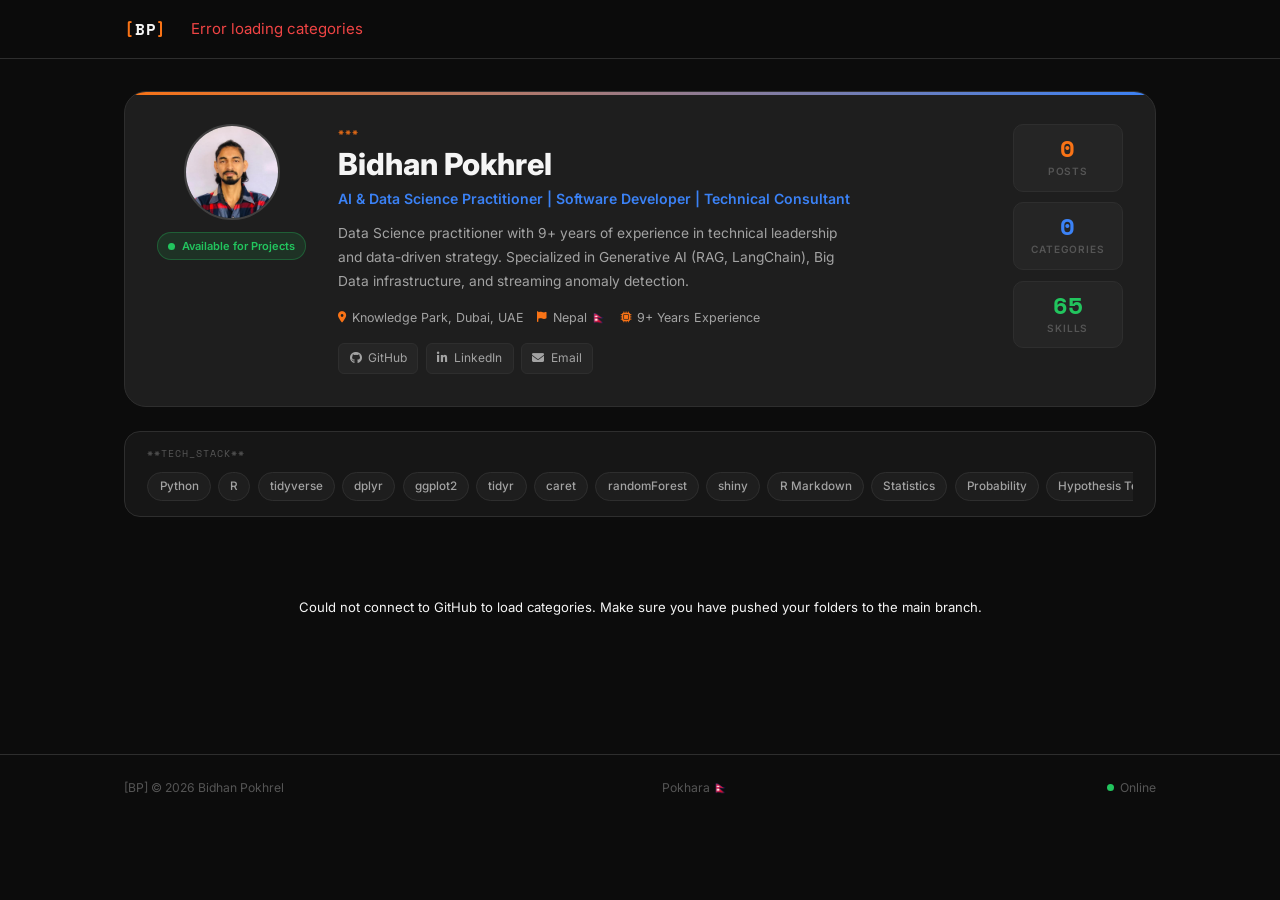
==== index.html @ da5465ea "Update index.html" ====
<!DOCTYPE html>
<html lang="en">
<head>
  <meta charset="UTF-8">
  <meta name="viewport" content="width=device-width, initial-scale=1.0">
  <title>Bidhan Pokhrel — AI & Data Science Practitioner</title>
  <meta name="description" content="Bidhan Pokhrel — AI & Data Science Practitioner | Software Developer | Technical Consultant. Expertise in GenAI, RAG, and Big Data.">
  <link rel="preconnect" href="https://fonts.googleapis.com">
  <link rel="preconnect" href="https://fonts.gstatic.com" crossorigin>
  <link href="https://fonts.googleapis.com/css2?family=Space+Mono:wght@400;700&family=Inter:wght@400;500;600;700;800&display=swap" rel="stylesheet">
  <link rel="stylesheet" href="https://cdnjs.cloudflare.com/ajax/libs/font-awesome/6.5.0/css/all.min.css">
  <link rel="stylesheet" href="style.css">
  <style>
    /* Add some basic styles for the loading state */
    .loading-spinner {
      text-align: center;
      padding: 3rem;
      color: var(--fg-muted);
      grid-column: 1 / -1;
    }
  </style>
</head>
<body>

<header class="site-header">
  <div class="header-inner container">
    <button id="nav-back-btn" class="btn btn-ghost btn-sm" style="display: none; margin-right: 0.5rem; padding-left: 0;"><i class="fa-solid fa-arrow-left"></i> Back to Portfolio</button>
    <div class="logo" id="nav-logo"><span>[</span>BP<span>]</span></div>
    
    <nav class="main-nav" id="dynamic-nav">
      <!-- Tabs will be injected here automatically -->
      <span style="color: var(--fg-muted); font-size: 0.9rem;">Loading categories...</span>
    </nav>
    <div class="header-right" id="nav-profile-info" style="display: none; align-items: center; gap: 0.75rem; text-align: right; cursor: pointer;">
      <div style="line-height: 1.2;">
        <div style="font-size: 0.9rem; font-weight: 700; color: var(--t1);">Bidhan Pokhrel</div>
        <div style="font-size: 0.7rem; color: var(--blue); font-weight: 600;">AI &amp; Data Science Practitioner</div>
      </div>
      <div class="avatar mini-avatar" id="nav-avatar" style="width: 36px; height: 36px; font-size: 0.9rem; border-width: 1px; flex-shrink: 0; cursor: pointer;"><img src="images/avatar.png" alt="BP"></div>
    </div>
  </div>
</header>

<main class="site-main">
  <div class="container">

    <div class="profile-card">
      <div class="avatar-col">
        <div class="avatar"><img src="images/avatar.png" alt="BP"></div>
        <div class="status-pill">
          <span class="status-dot"></span>
          Available for Projects
        </div>
      </div>

      <div class="profile-info">
        <div class="profile-tag">***</div>
        <h1 class="profile-name">Bidhan Pokhrel</h1>
        <div class="profile-role">AI &amp; Data Science Practitioner | Software Developer | Technical Consultant</div>
        <p class="profile-bio">
          Data Science practitioner with 9+ years of experience in technical leadership and data-driven strategy. 
          Specialized in Generative AI (RAG, LangChain), Big Data infrastructure, and streaming anomaly detection. 
        </p>
        <div class="profile-meta">
          <span class="meta-chip"><i class="fa-solid fa-location-dot"></i> Knowledge Park, Dubai, UAE</span>
          <span class="meta-chip"><i class="fa-solid fa-flag"></i> Nepal 🇳🇵</span>
          <span class="meta-chip"><i class="fa-solid fa-microchip"></i> 9+ Years Experience</span>
        </div>
        <div class="socials">
          <a href="https://github.com/bidhan-pokhrel"   class="social-a" target="_blank" rel="noopener"><i class="fa-brands fa-github"></i> GitHub</a>
          <a href="https://linkedin.com/in/bidhan-pokhrel" class="social-a" target="_blank" rel="noopener"><i class="fa-brands fa-linkedin-in"></i> LinkedIn</a>
          <a href="mailto:bidhan_pokhrel@outlook.com"           class="social-a"><i class="fa-solid fa-envelope"></i> Email</a>
        </div>
      </div>

      <!-- Stats: auto-filled by JS -->
      <div class="stats-col">
        <div class="stat-box"><div class="stat-n" id="stat-posts">0</div><div class="stat-l">Posts</div></div>
        <div class="stat-box"><div class="stat-n" id="stat-apps">0</div><div class="stat-l">Categories</div></div>
        <div class="stat-box">
          <div class="stat-n" id="stat-skills">0</div><div class="stat-l">Skills</div>
        </div>
      </div>
    </div>

    <div class="skills-strip">
      <div class="strip-label">**TECH_STACK**</div>
      <div class="marquee">
        <div class="marquee-track">
          <div class="marquee-copy" id="skills-a"></div>
          <div class="marquee-copy" id="skills-b"></div>
        </div>
      </div>
    </div>

    <!-- POSTS — auto-loaded from Github API -->
    <div id="dynamic-tabs-container">
       <div class="loading-spinner"><i class="fa-solid fa-circle-notch fa-spin"></i> Loading content from repository...</div>
    </div>

    <!-- POST VIEWER — for displaying clicked posts -->
    <div id="post-viewer-container" style="display: none; padding-top: 1rem;">
      <iframe id="post-iframe" style="width: 100%; border: none; min-height: 60vh; border-radius: var(--rl);" scrolling="no"></iframe>
    </div>

  </div>
</main>

<footer class="site-footer">
  <div class="container footer-inner">
    <span>[BP] &copy; <span id="fy"></span> Bidhan Pokhrel</span>
    <span>Pokhara 🇳🇵</span>
    <span style="display:flex;align-items:center;gap:.4rem;">
      <span style="width:7px;height:7px;border-radius:50%;background:var(--green);display:inline-block;"></span>
      Online
    </span>
  </div>
</footer>

<div id="toast-container"></div>

<script>
const SKILLS = [
  // Programming Languages
  'Python', 'R',

  // R Programming Tools & Packages
  'tidyverse', 'dplyr', 'ggplot2', 'tidyr',
  'caret', 'randomForest', 'shiny', 'R Markdown',

  // Mathematics & Statistics
  'Statistics', 'Probability', 'Hypothesis Testing',

  // Data Science & Analytics
  'Data Analysis', 'Data Analytics',
  'Exploratory Data Analysis (EDA)',
  'Feature Engineering',
  'Time Series Analysis',
  'Regression', 'Classification', 'Clustering',
  'Model Evaluation', 'Cross Validation',

  // Machine Learning & AI
  'Machine Learning', 'Deep Learning',
  'Explainable AI (SHAP, LIME)',
  'Natural Language Processing (NLP)',
  'Computer Vision',
  'Generative AI',
  'Large Language Models (LLMs)',
  'Prompt Engineering',
  'Retrieval-Augmented Generation (RAG)',
  'LangChain',

  // Frameworks & Libraries
  'TensorFlow', 'PyTorch',
  'Pandas', 'NumPy',

  // Big Data & Data Engineering
  'Apache Spark', 'PySpark',
  'Hadoop',
  'ETL Pipelines',
  'Data Modeling',
  'Data Quality',

  // Databases
  'SQL', 'NoSQL',
  'MySQL','MongoDB',

  // Cloud & MLOps
  'AWS', 'GCP','Docker','MLflow',
  'CI/CD for Machine Learning',
  'Model Deployment',
  'Monitoring & Drift Detection',
  
  // Visualization & BI
  'Data Visualization',
  'Tableau',
  'Power BI',
  'Matplotlib',
  'Seaborn',
  'Altair',

  // Business & Documentation
  'Business Requirements Documentation (BRD)',
  'RFP Analysis',
  'Stakeholder Communication',
  'Requirement Elicitation',
  'KPI Definition'
];

document.getElementById('fy').textContent = new Date().getFullYear();
document.getElementById('stat-skills').textContent = SKILLS.length;
buildMarquee();

function buildMarquee() {
  const html = SKILLS.map(s => `<span class="skill-pill">${s}</span>`).join('');
  document.getElementById('skills-a').innerHTML = html;
  document.getElementById('skills-b').innerHTML = html;
}

// Format text neatly
function formatTitle(str) {
  return str.replace(/-/g, ' ').replace(/_/g, ' ')
            .replace(/\.html$/i, '')
            .replace(/\b\w/g, l => l.toUpperCase());
}

// ═══════════════════════════════════════════════════════════
// AUTOMATICALLY LOAD DIRECTORIES AND FILES
// ═══════════════════════════════════════════════════════════
async function loadDynamicContent() {
  const GITHUB_API = "https://api.github.com/repos/bidhan-pokhrel/bidhanpokhrel.github.io/git/trees/main?recursive=1";
  const excludeFolders = ['.git', 'assets', 'css', 'js', 'images'];
  
  try {
    const res = await fetch(GITHUB_API);
    if (!res.ok) throw new Error('Could not fetch repo tree');
    const data = await res.json();
    
    // Group files by folder
    const categories = {};
    let totalPosts = 0;
    
    data.tree.forEach(item => {
      if (item.type === 'blob' && item.path.endsWith('.html')) {
        const parts = item.path.split('/');
        // If file is inside a folder (not at root)
        if (parts.length >= 2) {
          const folder = parts[0];
          if (!excludeFolders.includes(folder) && folder !== "posts") {
            if (!categories[folder]) categories[folder] = [];
            categories[folder].push(item);
            totalPosts++;
          }
        }
      }
    });

    const folderNames = Object.keys(categories).sort();
    
    // Update stats
    document.getElementById('stat-posts').textContent = totalPosts;
    document.getElementById('stat-apps').textContent = folderNames.length;

    // Render Navigation
    const navContainer = document.getElementById('dynamic-nav');
    navContainer.innerHTML = '';
    
    if (folderNames.length === 0) {
      navContainer.innerHTML = '<span>No categories found.</span>';
      document.getElementById('dynamic-tabs-container').innerHTML = `
        <div class="empty" style="padding: 2rem; text-align: center; color: var(--fg-muted);">
          <div class="empty-icon" style="font-size: 2rem; margin-bottom: 1rem;"><i class="fa-solid fa-folder-open"></i></div>
          <h3>Nothing here yet</h3>
          <p>Create a folder (e.g. <code>devblog</code>) and push an <code>.html</code> file to GitHub.</p>
        </div>`;
      return;
    }

    folderNames.forEach((folder, index) => {
      const btn = document.createElement('button');
      btn.className = `nav-btn ${index === 0 ? 'active' : ''}`;
      btn.dataset.tab = folder;
      btn.innerHTML = `<i class="fa-solid fa-folder"></i> ${formatTitle(folder)}`;
      
      btn.addEventListener('click', () => {
        // If a post is open, close it first
        if (document.getElementById('post-viewer-container').style.display === 'block') {
          closePostViewer();
        }
        
        document.querySelectorAll('.nav-btn').forEach(b => b.classList.remove('active'));
        document.querySelectorAll('.tab-pane').forEach(p => p.classList.remove('active'));
        btn.classList.add('active');
        document.getElementById('tab-' + folder)?.classList.add('active');
        
        // Scroll to the content area
        document.getElementById('dynamic-tabs-container').scrollIntoView({ behavior: 'smooth' });
      });
      
      navContainer.appendChild(btn);
    });

    // Render Tab Panes
    const tabsContainer = document.getElementById('dynamic-tabs-container');
    tabsContainer.innerHTML = '';
    
    folderNames.forEach((folder, index) => {
      const pane = document.createElement('div');
      pane.className = `tab-pane ${index === 0 ? 'active' : ''}`;
      pane.id = `tab-${folder}`;
      
      const files = categories[folder];
      const cardsHtml = files.map(file => {
        const filename = file.path.split('/').pop();
        return `
          <a href="${file.path}" class="post-card" aria-label="${formatTitle(filename)}">
            <div class="card-body">
              <div class="card-title">${formatTitle(filename)}</div>
              <p class="card-excerpt">View post details</p>
            </div>
          </a>
        `;
      }).join('');

      pane.innerHTML = `
        <div class="section-hdr">
          <div>
            <div class="section-tag">**${folder.toUpperCase().replace(/-/g, '_')}**</div>
            <h2 class="section-h">${formatTitle(folder)}</h2>
          </div>
        </div>
        <div class="posts-grid">
          ${cardsHtml}
        </div>
      `;
      
      tabsContainer.appendChild(pane);
    });

    // Add click listeners to post cards to use iframe viewer
    document.querySelectorAll('.post-card').forEach(card => {
      card.addEventListener('click', (e) => {
        e.preventDefault();
        const url = card.getAttribute('href');
        openPostViewer(url);
      });
    });

  } catch (err) {
    console.error(err);
    document.getElementById('dynamic-nav').innerHTML = '<span style="color:var(--red);">Error loading categories</span>';
    document.getElementById('dynamic-tabs-container').innerHTML = `
      <div class="empty" style="text-align: center; color: var(--fg-muted);">
        <p>Could not connect to GitHub to load categories. Make sure you have pushed your folders to the main branch.</p>
      </div>`;
  }
}

// Load content on start
loadDynamicContent();

// ═══════════════════════════════════════════════════════════
// POST VIEWER LOGIC
// ═══════════════════════════════════════════════════════════
function openPostViewer(url) {
  document.getElementById('dynamic-tabs-container').style.display = 'none';
  document.querySelector('.skills-strip').style.display = 'none';
  document.querySelector('.profile-card').style.display = 'none';
  
  // Update header
  document.getElementById('nav-logo').style.display = 'none';
  document.getElementById('nav-back-btn').style.display = 'inline-flex';
  document.getElementById('nav-profile-info').style.display = 'flex';

  const viewer = document.getElementById('post-viewer-container');
  const iframe = document.getElementById('post-iframe');
  viewer.style.display = 'block';
  
  iframe.src = url;
  
  // Auto-resize iframe
  iframe.onload = () => {
    try {
      const doc = iframe.contentWindow.document;
      
      // Hide the inner "Back to Portfolio" link to avoid duplicates
      const innerBack = doc.querySelector('.nav-link');
      if (innerBack && innerBack.textContent.includes('Back to Portfolio')) {
        innerBack.style.display = 'none';
      }
      
      // Make iframe background transparent so it blends!
      if (doc.body) {
        doc.body.style.backgroundColor = 'transparent';
        doc.body.style.backgroundImage = 'none';
      }

      const updateHeight = () => {
        iframe.style.height = '0px'; // reset
        iframe.style.height = (doc.documentElement.scrollHeight || doc.body.scrollHeight) + 50 + 'px';
      };
      
      updateHeight();
      setTimeout(updateHeight, 300); // Check again after fonts/images load
      
      // Setup mutation observer to keep resizing if content changes
      new MutationObserver(updateHeight).observe(doc.body, { childList: true, subtree: true, attributes: true });

      // Intercept any "Back to Portfolio" links inside the iframe
      const links = doc.querySelectorAll('a[href="index.html"]');
      links.forEach(l => {
        l.addEventListener('click', (e) => {
          e.preventDefault();
          closePostViewer();
        });
      });
    } catch (e) {
      console.warn('Could not auto-resize iframe (maybe cross-origin if testing locally)', e);
      // Fallback for local testing: allow scrolling natively
      iframe.style.minHeight = '85vh';
      iframe.setAttribute('scrolling', 'auto');
    }
  };
}

function closePostViewer() {
  document.getElementById('post-viewer-container').style.display = 'none';
  document.getElementById('post-iframe').src = '';
  document.getElementById('dynamic-tabs-container').style.display = 'block';
  document.querySelector('.skills-strip').style.display = 'block';
  document.querySelector('.profile-card').style.display = 'flex';
  
  // Restore header
  document.getElementById('nav-logo').style.display = 'block';
  document.getElementById('nav-back-btn').style.display = 'none';
  document.getElementById('nav-profile-info').style.display = 'none';
}

document.getElementById('nav-back-btn').addEventListener('click', closePostViewer);
// Clicking the header profile area also goes back
document.getElementById('nav-profile-info').addEventListener('click', closePostViewer);


</script>

</body>
</html>
---- style.css ----
/* ═══════════════════════════════════════════════════════════
   BIDHAN POKHREL — Portfolio  |  style.css
   Theme: Dark · Orange · Green · Blue
   ═══════════════════════════════════════════════════════════ */
:root {
  --bg:      #0c0c0c;
  --surface: #161616;
  --card:    #1e1e1e;
  --raised:  #252525;
  --border:  #2e2e2e;
  --border2: #404040;

  --orange:  #f97316;
  --orange-d:#c2580f;
  --og:      rgba(249,115,22,.15);
  --green:   #22c55e;
  --gg:      rgba(34,197,94,.12);
  --blue:    #3b82f6;
  --bg-:     rgba(59,130,246,.12);
  --red:     #ef4444;

  --t1: #f5f5f5;  --t2: #a3a3a3;  --t3: #555;

  --mono: 'Space Mono', monospace;
  --sans: 'Inter', system-ui, sans-serif;
  --r:6px; --rm:10px; --rl:16px; --rxl:22px;
  --sh: 0 4px 24px rgba(0,0,0,.55);
  --tr: .16s ease;
}
*,*::before,*::after{box-sizing:border-box;margin:0;padding:0}
html{scroll-behavior:smooth}
body{background:var(--bg);color:var(--t1);font-family:var(--sans);font-size:15px;line-height:1.65;-webkit-font-smoothing:antialiased}
img{display:block;max-width:100%}
a{color:var(--blue);text-decoration:none}
a:hover{text-decoration:underline}
button{cursor:pointer;font-family:inherit;border:none;background:none}
.hidden{display:none!important}

.container{width:100%;max-width:1080px;margin:0 auto;padding:0 1.5rem}

/* ── Header ──────────────────────────────────────────────── */
.site-header{position:sticky;top:0;z-index:100;background:rgba(12,12,12,.93);backdrop-filter:blur(14px);border-bottom:1px solid var(--border)}
.header-inner{display:flex;align-items:center;gap:1rem;height:58px}
.logo{font-family:var(--mono);font-size:1rem;font-weight:700;letter-spacing:.05em;flex-shrink:0;user-select:none}
.logo span:first-child,.logo span:last-child{color:var(--orange)}
.main-nav{display:flex;gap:.2rem;margin-left:.5rem}
.nav-btn{display:flex;align-items:center;gap:.45rem;padding:.42rem .85rem;border-radius:var(--r);font-size:.8rem;font-weight:500;color:var(--t2);transition:color var(--tr),background var(--tr);position:relative}
.nav-btn:hover{color:var(--t1);background:var(--raised)}
.nav-btn.active{color:var(--orange)}
.nav-btn.active::after{content:'';position:absolute;bottom:-1px;left:50%;transform:translateX(-50%);width:24px;height:2px;background:var(--orange);border-radius:2px}
.header-right{margin-left:auto}
.btn{display:inline-flex;align-items:center;gap:.4rem;padding:.5rem 1rem;border-radius:var(--r);font-size:.8rem;font-weight:600;transition:all var(--tr);white-space:nowrap;border:1px solid transparent}
.btn-primary{background:var(--orange);color:#fff;border-color:var(--orange)}
.btn-primary:hover{background:var(--orange-d)}
.btn-ghost{background:transparent;color:var(--t2);border-color:var(--border)}
.btn-ghost:hover{color:var(--t1);background:var(--raised);border-color:var(--border2)}
.btn-sm{padding:.35rem .75rem;font-size:.75rem}

/* ── Main ─────────────────────────────────────────────────── */
.site-main{padding:2rem 0 5rem}

/* ── Profile card ─────────────────────────────────────────── */
.profile-card{background:var(--card);border:1px solid var(--border);border-radius:var(--rxl);padding:2rem;margin-bottom:1.5rem;display:flex;gap:2rem;align-items:flex-start;position:relative;overflow:hidden}
.profile-card::before{content:'';position:absolute;top:0;left:0;right:0;height:3px;background:linear-gradient(90deg,var(--orange),var(--blue))}
.avatar-col{flex-shrink:0;display:flex;flex-direction:column;align-items:center;gap:.75rem}
.avatar{width:96px;height:96px;border-radius:50%;border:2px solid var(--border2);background:linear-gradient(135deg,var(--og),var(--bg-));display:flex;align-items:center;justify-content:center;overflow:hidden;font-family:var(--mono);font-size:1.5rem;font-weight:700;color:var(--orange)}
.avatar img{width:100%;height:100%;object-fit:cover}
.status-pill{display:inline-flex;align-items:center;gap:.4rem;padding:.25rem .65rem;background:var(--gg);border:1px solid rgba(34,197,94,.3);border-radius:100px;font-size:.69rem;font-weight:600;color:var(--green);white-space:nowrap}
.status-dot{width:7px;height:7px;border-radius:50%;background:var(--green);animation:blink 2s infinite}
@keyframes blink{0%,100%{opacity:1}50%{opacity:.3}}
.profile-info{flex:1;min-width:0}
.profile-tag{font-family:var(--mono);font-size:.65rem;color:var(--orange);letter-spacing:.1em;margin-bottom:.45rem}
.profile-name{font-size:1.9rem;font-weight:800;line-height:1.1;margin-bottom:.3rem}
.profile-role{font-size:.88rem;color:var(--blue);font-weight:600;margin-bottom:.7rem}
.profile-bio{font-size:.86rem;color:var(--t2);line-height:1.75;margin-bottom:.9rem;max-width:500px}
.profile-meta{display:flex;flex-wrap:wrap;gap:.45rem .85rem;margin-bottom:.9rem}
.meta-chip{display:flex;align-items:center;gap:.35rem;font-size:.78rem;color:var(--t2)}
.meta-chip i{color:var(--orange);font-size:.68rem}
.socials{display:flex;flex-wrap:wrap;gap:.45rem}
.social-a{display:inline-flex;align-items:center;gap:.4rem;padding:.3rem .65rem;background:var(--raised);border:1px solid var(--border);border-radius:var(--r);font-size:.75rem;color:var(--t2);text-decoration:none;transition:all var(--tr)}
.social-a:hover{color:var(--orange);border-color:var(--orange);background:var(--og);text-decoration:none}
.stats-col{display:flex;flex-direction:column;gap:.65rem;flex-shrink:0}
.stat-box{background:var(--raised);border:1px solid var(--border);border-radius:var(--rm);padding:.7rem 1.1rem;text-align:center;min-width:90px}
.stat-n{font-family:var(--mono);font-size:1.5rem;font-weight:700;line-height:1;margin-bottom:.18rem}
.stat-l{font-size:.63rem;font-weight:600;color:var(--t3);letter-spacing:.08em;text-transform:uppercase}
.stat-box:nth-child(1) .stat-n{color:var(--orange)}
.stat-box:nth-child(2) .stat-n{color:var(--blue)}
.stat-box:nth-child(3) .stat-n{color:var(--green)}

/* ── Skills strip ─────────────────────────────────────────── */
.skills-strip{background:var(--surface);border:1px solid var(--border);border-radius:var(--rl);padding:.9rem 1.4rem;margin-bottom:1.5rem;overflow:hidden}
.strip-label{font-family:var(--mono);font-size:.62rem;color:var(--t3);letter-spacing:.1em;margin-bottom:.55rem}
.marquee{overflow:hidden}
.marquee-track{display:flex;animation:scroll 60s linear infinite;width:max-content}
.marquee-track:hover{animation-play-state:paused}
.marquee-copy{display:flex;gap:.45rem;padding-right:.45rem}
.skill-pill{display:inline-flex;padding:.26rem .7rem;background:var(--card);border:1px solid var(--border);border-radius:100px;font-size:.73rem;font-weight:500;color:var(--t2);white-space:nowrap;transition:all var(--tr)}
.skill-pill:hover{color:var(--orange);border-color:var(--orange)}
@keyframes scroll{from{transform:translateX(0)}to{transform:translateX(-50%)}}

/* ── Content section ──────────────────────────────────────── */
.tab-pane{display:none}.tab-pane.active{display:block}
.section-hdr{display:flex;align-items:flex-start;justify-content:space-between;margin-bottom:1.25rem;padding-bottom:.75rem;border-bottom:1px solid var(--border)}
.section-tag{font-family:var(--mono);font-size:.62rem;color:var(--orange);letter-spacing:.1em;margin-bottom:.25rem}
.section-h{font-size:1.35rem;font-weight:700}
.section-sub{font-size:.8rem;color:var(--t2);margin-top:.15rem}

/* ── Post cards ───────────────────────────────────────────── */
.posts-grid{display:grid;grid-template-columns:repeat(auto-fill,minmax(300px,1fr));gap:1.1rem}
.post-card{background:var(--card);border:1px solid var(--border);border-radius:var(--rl);overflow:hidden;cursor:pointer;display:block;text-decoration:none;color:inherit;transition:border-color var(--tr),transform var(--tr),box-shadow var(--tr)}
.post-card:hover{border-color:var(--orange);transform:translateY(-3px);box-shadow:0 8px 28px rgba(249,115,22,.1);text-decoration:none;color:inherit}
.app-card{border-left:3px solid var(--blue)}
.app-card:hover{border-color:var(--blue);box-shadow:0 8px 28px rgba(59,130,246,.1)}
.card-cover{aspect-ratio:16/8;overflow:hidden}
.card-cover img{width:100%;height:100%;object-fit:cover;transition:transform .35s}
.post-card:hover .card-cover img{transform:scale(1.04)}
.card-body{padding:1rem 1.2rem 1.2rem}
.card-meta{display:flex;align-items:center;gap:.45rem;margin-bottom:.45rem;flex-wrap:wrap}
.card-date{font-size:.7rem;color:var(--t3)}
.card-title{font-size:.98rem;font-weight:700;margin-bottom:.4rem;line-height:1.35}
.card-excerpt{font-size:.8rem;color:var(--t2);line-height:1.65;margin-bottom:.7rem}
.tags{display:flex;flex-wrap:wrap;gap:.3rem}
.tag{display:inline-block;padding:.15rem .5rem;background:rgba(59,130,246,.1);border:1px solid rgba(59,130,246,.2);border-radius:100px;font-size:.66rem;font-weight:500;color:var(--blue)}
.app-card .tag{background:rgba(249,115,22,.08);border-color:rgba(249,115,22,.2);color:var(--orange)}

/* ── Empty state ──────────────────────────────────────────── */
.empty{text-align:center;padding:3.5rem 1rem;color:var(--t3)}
.empty-icon{font-size:2.2rem;opacity:.35;margin-bottom:.65rem}
.empty h3{font-size:.95rem;font-weight:600;color:var(--t2);margin-bottom:.3rem}
.empty p{font-size:.82rem}

/* ── Loading state ────────────────────────────────────────── */
.loading-cards{display:flex;gap:1.1rem;flex-wrap:wrap}
.skeleton{background:var(--card);border:1px solid var(--border);border-radius:var(--rl);height:200px;flex:1;min-width:280px;position:relative;overflow:hidden}
.skeleton::after{content:'';position:absolute;inset:0;background:linear-gradient(90deg,transparent 30%,rgba(255,255,255,.04) 50%,transparent 70%);animation:shimmer 1.4s infinite}
@keyframes shimmer{from{transform:translateX(-100%)}to{transform:translateX(100%)}}

/* ── Footer ───────────────────────────────────────────────── */
.site-footer{border-top:1px solid var(--border);padding:1.4rem 0}
.footer-inner{display:flex;align-items:center;justify-content:space-between;flex-wrap:wrap;gap:.5rem;font-size:.76rem;color:var(--t3)}

/* ── Toast ────────────────────────────────────────────────── */
#toast-container{position:fixed;bottom:1.5rem;right:1.5rem;z-index:9999;display:flex;flex-direction:column;gap:.45rem;pointer-events:none}
.toast{padding:.65rem 1rem;border-radius:var(--rm);font-size:.79rem;font-weight:500;max-width:300px;background:var(--card);border:1px solid var(--border);opacity:0;transform:translateY(8px);transition:opacity .22s,transform .22s;pointer-events:auto}
.toast.show{opacity:1;transform:translateY(0)}
.toast.t-ok{border-color:var(--green);color:var(--green)}
.toast.t-err{border-color:var(--red);color:var(--red)}
.toast.t-info{border-color:var(--blue);color:var(--blue)}

/* ── Responsive ───────────────────────────────────────────── */
@media(max-width:760px){
  .profile-card{flex-direction:column;gap:1.1rem}
  .stats-col{flex-direction:row}
  .stat-box{flex:1}
  .profile-name{font-size:1.45rem}
  .posts-grid{grid-template-columns:1fr}
  .main-nav{display:none}
}
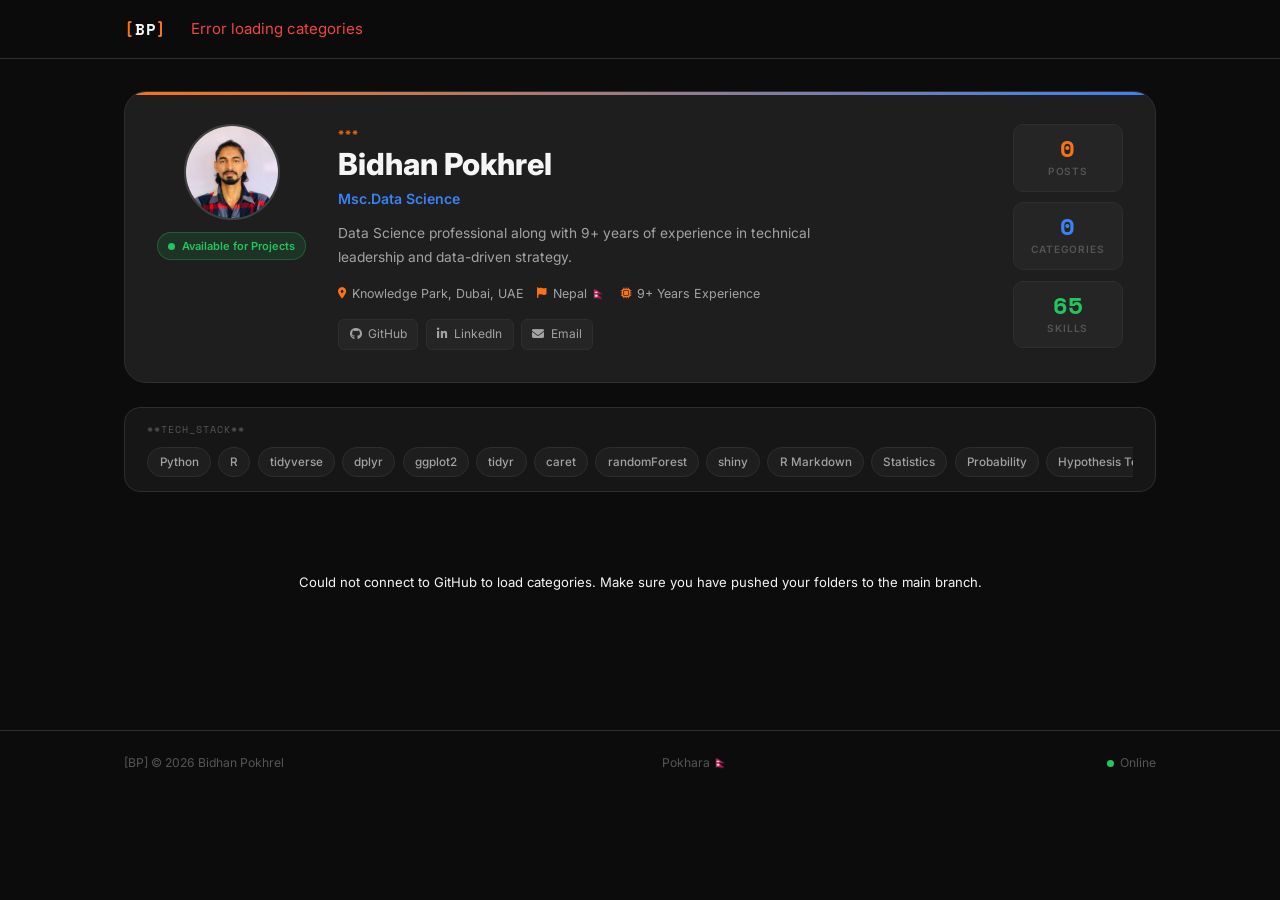
==== commit 31827767: "Update index.html" ====
--- a/index.html
+++ b/index.html
@@ -3,8 +3,8 @@
 <head>
   <meta charset="UTF-8">
   <meta name="viewport" content="width=device-width, initial-scale=1.0">
-  <title>Bidhan Pokhrel — AI & Data Science Practitioner</title>
-  <meta name="description" content="Bidhan Pokhrel — AI & Data Science Practitioner | Software Developer | Technical Consultant. Expertise in GenAI, RAG, and Big Data.">
+  <title>Bidhan Pokhrel — MSc.Data Science</title>
+  <meta name="description" content="Bidhan Pokhrel — MSc.Data Science. Expertise in GenAI, RAG, and Big Data.">
   <link rel="preconnect" href="https://fonts.googleapis.com">
   <link rel="preconnect" href="https://fonts.gstatic.com" crossorigin>
   <link href="https://fonts.googleapis.com/css2?family=Space+Mono:wght@400;700&family=Inter:wght@400;500;600;700;800&display=swap" rel="stylesheet">
@@ -34,7 +34,7 @@
     <div class="header-right" id="nav-profile-info" style="display: none; align-items: center; gap: 0.75rem; text-align: right; cursor: pointer;">
       <div style="line-height: 1.2;">
         <div style="font-size: 0.9rem; font-weight: 700; color: var(--t1);">Bidhan Pokhrel</div>
-        <div style="font-size: 0.7rem; color: var(--blue); font-weight: 600;">AI &amp; Data Science Practitioner</div>
+        <div style="font-size: 0.7rem; color: var(--blue); font-weight: 600;">MSc.Data Science</div>
       </div>
       <div class="avatar mini-avatar" id="nav-avatar" style="width: 36px; height: 36px; font-size: 0.9rem; border-width: 1px; flex-shrink: 0; cursor: pointer;"><img src="images/avatar.png" alt="BP"></div>
     </div>
@@ -56,10 +56,9 @@
       <div class="profile-info">
         <div class="profile-tag">***</div>
         <h1 class="profile-name">Bidhan Pokhrel</h1>
-        <div class="profile-role">AI &amp; Data Science Practitioner | Software Developer | Technical Consultant</div>
+        <div class="profile-role">Msc.Data Science</div>
         <p class="profile-bio">
-          Data Science practitioner with 9+ years of experience in technical leadership and data-driven strategy. 
-          Specialized in Generative AI (RAG, LangChain), Big Data infrastructure, and streaming anomaly detection. 
+          Data Science professional along with 9+ years of experience in technical leadership and data-driven strategy. 
         </p>
         <div class="profile-meta">
           <span class="meta-chip"><i class="fa-solid fa-location-dot"></i> Knowledge Park, Dubai, UAE</span>
--- a/style.css
+++ b/style.css
@@ -91,7 +91,7 @@
 .skills-strip{background:var(--surface);border:1px solid var(--border);border-radius:var(--rl);padding:.9rem 1.4rem;margin-bottom:1.5rem;overflow:hidden}
 .strip-label{font-family:var(--mono);font-size:.62rem;color:var(--t3);letter-spacing:.1em;margin-bottom:.55rem}
 .marquee{overflow:hidden}
-.marquee-track{display:flex;animation:scroll 60s linear infinite;width:max-content}
+.marquee-track{display:flex;animation:scroll 120s linear infinite;width:max-content}
 .marquee-track:hover{animation-play-state:paused}
 .marquee-copy{display:flex;gap:.45rem;padding-right:.45rem}
 .skill-pill{display:inline-flex;padding:.26rem .7rem;background:var(--card);border:1px solid var(--border);border-radius:100px;font-size:.73rem;font-weight:500;color:var(--t2);white-space:nowrap;transition:all var(--tr)}
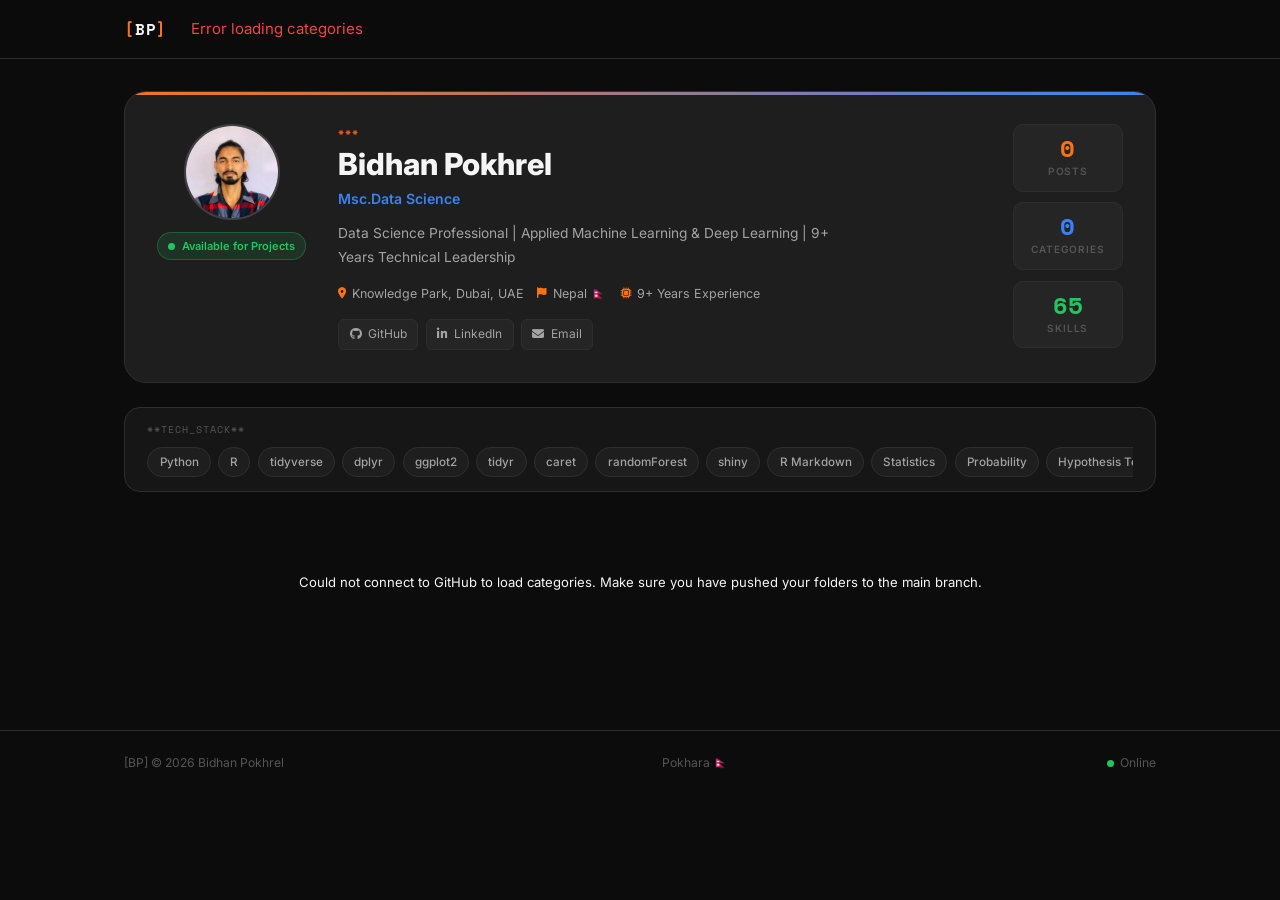
==== commit 08e3a6f9: "Update index.html" ====
--- a/index.html
+++ b/index.html
@@ -58,7 +58,7 @@
         <h1 class="profile-name">Bidhan Pokhrel</h1>
         <div class="profile-role">Msc.Data Science</div>
         <p class="profile-bio">
-          Data Science professional along with 9+ years of experience in technical leadership and data-driven strategy. 
+         Data Science Professional | Applied Machine Learning & Deep Learning | 9+ Years Technical Leadership
         </p>
         <div class="profile-meta">
           <span class="meta-chip"><i class="fa-solid fa-location-dot"></i> Knowledge Park, Dubai, UAE</span>
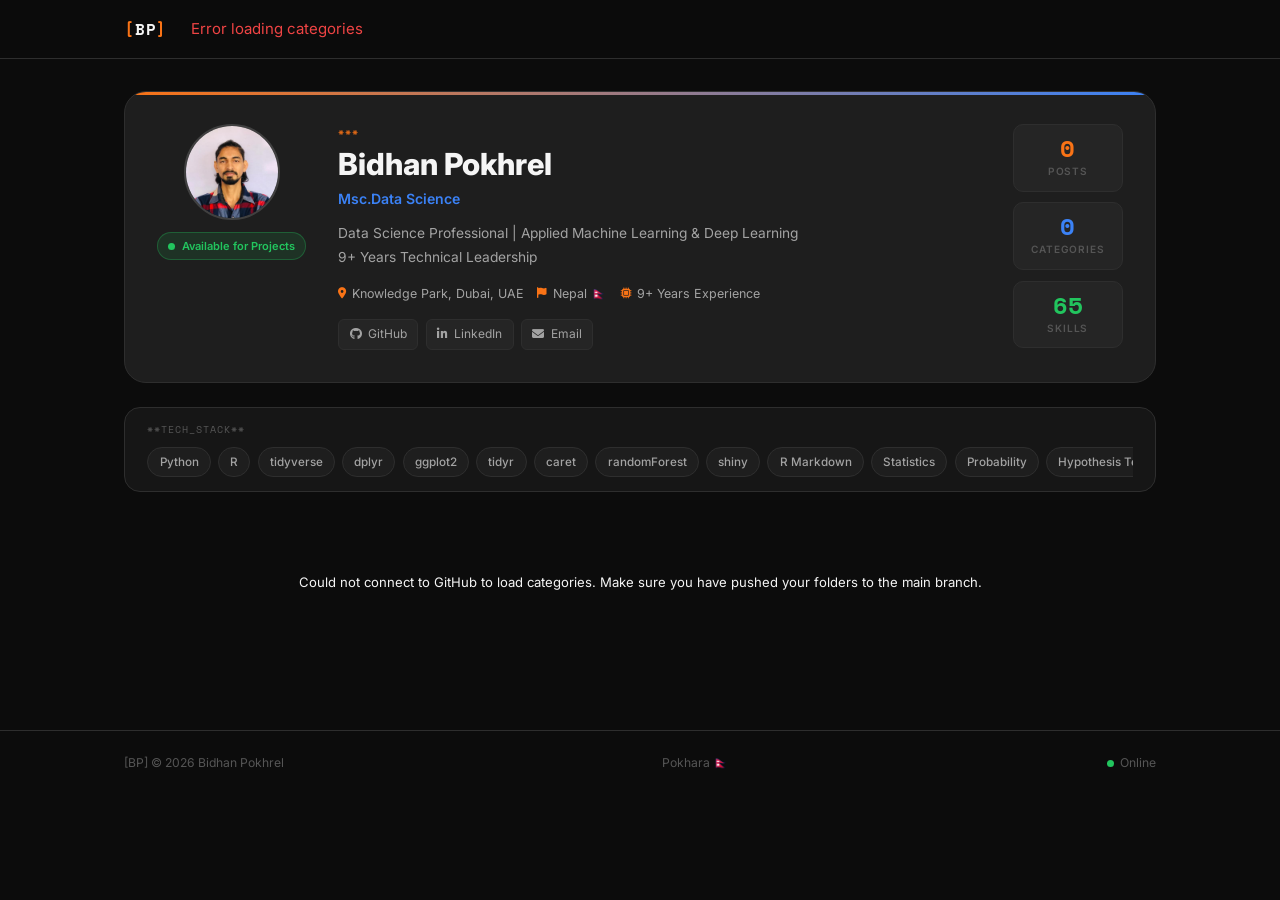
==== commit c78bc8b2: "Update index.html" ====
--- a/index.html
+++ b/index.html
@@ -58,7 +58,7 @@
         <h1 class="profile-name">Bidhan Pokhrel</h1>
         <div class="profile-role">Msc.Data Science</div>
         <p class="profile-bio">
-         Data Science Professional | Applied Machine Learning & Deep Learning | 9+ Years Technical Leadership
+         Data Science Professional | Applied Machine Learning & Deep Learning <br> 9+ Years Technical Leadership
         </p>
         <div class="profile-meta">
           <span class="meta-chip"><i class="fa-solid fa-location-dot"></i> Knowledge Park, Dubai, UAE</span>
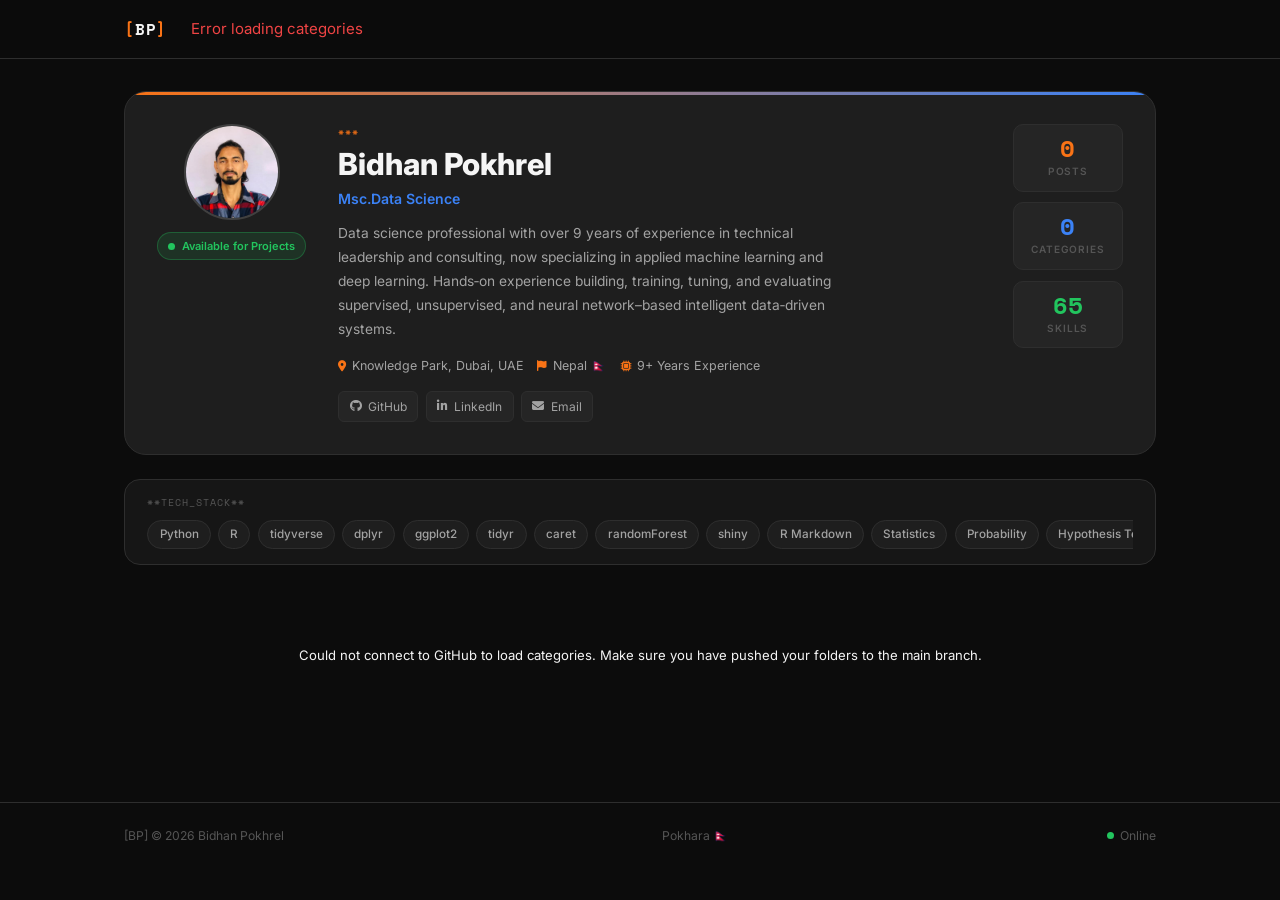
==== commit f584ecde: "Update index.html" ====
--- a/index.html
+++ b/index.html
@@ -58,7 +58,7 @@
         <h1 class="profile-name">Bidhan Pokhrel</h1>
         <div class="profile-role">Msc.Data Science</div>
         <p class="profile-bio">
-         Data Science Professional | Applied Machine Learning & Deep Learning <br> 9+ Years Technical Leadership
+         Data science professional with over 9 years of experience in technical leadership and consulting, now specializing in applied machine learning and deep learning. Hands‑on experience building, training, tuning, and evaluating supervised, unsupervised, and neural network–based intelligent data‑driven systems.
         </p>
         <div class="profile-meta">
           <span class="meta-chip"><i class="fa-solid fa-location-dot"></i> Knowledge Park, Dubai, UAE</span>
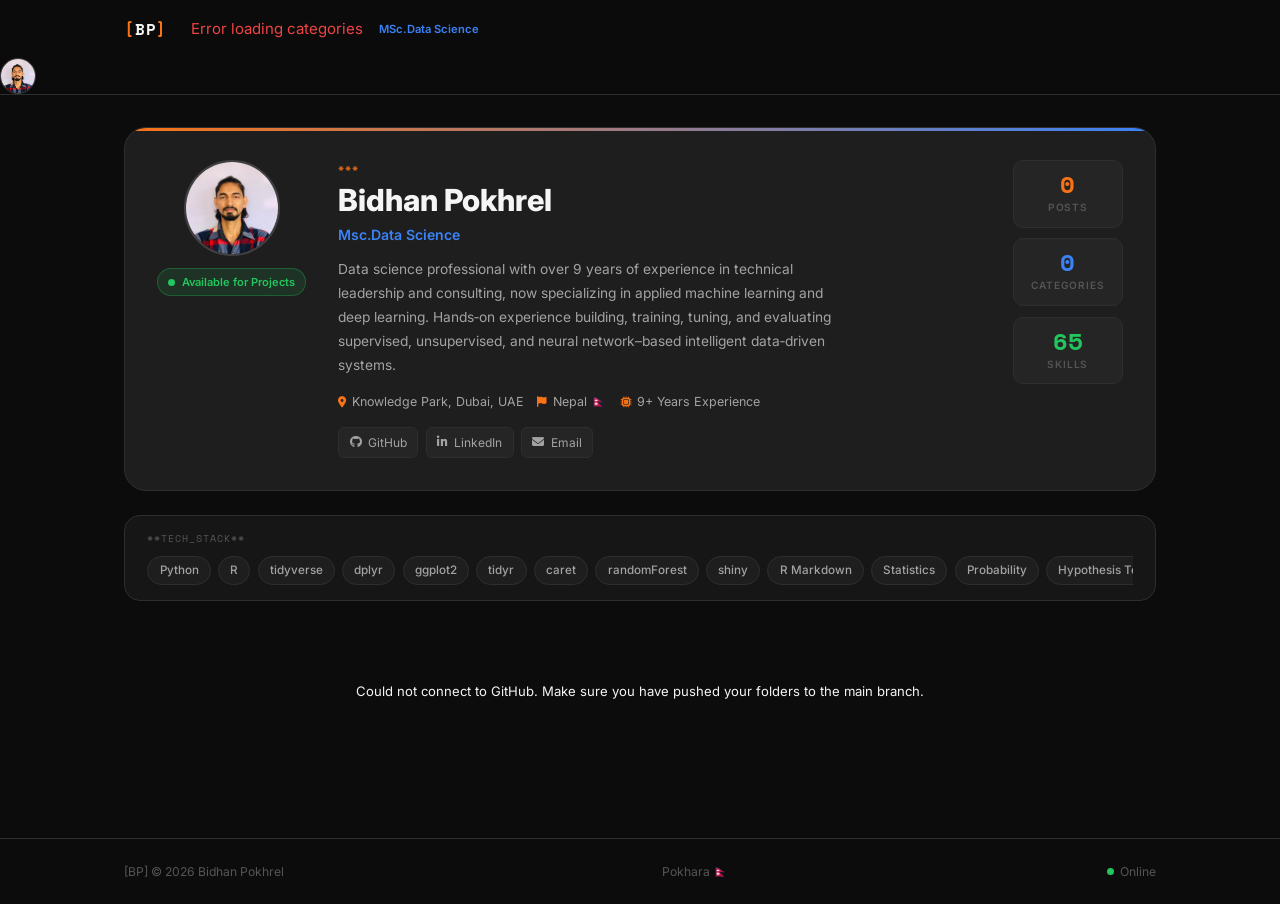
==== commit 6d1e8ecf: "." ====
--- a/index.html
+++ b/index.html
@@ -24,16 +24,12 @@
 
 <header class="site-header">
   <div class="header-inner container">
-    <button id="nav-back-btn" class="btn btn-ghost btn-sm" style="display: none; margin-right: 0.5rem; padding-left: 0;"><i class="fa-solid fa-arrow-left"></i> Back to Portfolio</button>
     <div class="logo" id="nav-logo"><span>[</span>BP<span>]</span></div>
     
     <nav class="main-nav" id="dynamic-nav">
       <!-- Tabs will be injected here automatically -->
       <span style="color: var(--fg-muted); font-size: 0.9rem;">Loading categories...</span>
     </nav>
-    <div class="header-right" id="nav-profile-info" style="display: none; align-items: center; gap: 0.75rem; text-align: right; cursor: pointer;">
-      <div style="line-height: 1.2;">
-        <div style="font-size: 0.9rem; font-weight: 700; color: var(--t1);">Bidhan Pokhrel</div>
         <div style="font-size: 0.7rem; color: var(--blue); font-weight: 600;">MSc.Data Science</div>
       </div>
       <div class="avatar mini-avatar" id="nav-avatar" style="width: 36px; height: 36px; font-size: 0.9rem; border-width: 1px; flex-shrink: 0; cursor: pointer;"><img src="images/avatar.png" alt="BP"></div>
@@ -96,12 +92,6 @@
     <div id="dynamic-tabs-container">
        <div class="loading-spinner"><i class="fa-solid fa-circle-notch fa-spin"></i> Loading content from repository...</div>
     </div>
-
-    <!-- POST VIEWER — for displaying clicked posts -->
-    <div id="post-viewer-container" style="display: none; padding-top: 1rem;">
-      <iframe id="post-iframe" style="width: 100%; border: none; min-height: 60vh; border-radius: var(--rl);" scrolling="no"></iframe>
-    </div>
-
   </div>
 </main>
 
@@ -196,230 +186,208 @@
   document.getElementById('skills-b').innerHTML = html;
 }
 
-// Format text neatly
+// Format folder/file names as readable labels
 function formatTitle(str) {
   return str.replace(/-/g, ' ').replace(/_/g, ' ')
             .replace(/\.html$/i, '')
             .replace(/\b\w/g, l => l.toUpperCase());
 }
 
-// ═══════════════════════════════════════════════════════════
-// AUTOMATICALLY LOAD DIRECTORIES AND FILES
-// ═══════════════════════════════════════════════════════════
+// ════════════════════════════════════════════════════════
+// LOAD CONTENT
+// Uses your existing git tree API (one call, gets everything).
+// Now supports two layouts inside a category folder:
+//   A)  category/post.html              ← simple file
+//   B)  category/post-folder/index.html ← folder with images
+// Cards navigate directly — no iframe.
+// ════════════════════════════════════════════════════════
+const GITHUB_API = "https://api.github.com/repos/bidhan-pokhrel/bidhanpokhrel.github.io/git/trees/main?recursive=1";
+const GITHUB_RAW = "https://raw.githubusercontent.com/bidhan-pokhrel/bidhanpokhrel.github.io/main";
+const EXCLUDE    = new Set(['.git','assets','css','js','images','posts']);
+
 async function loadDynamicContent() {
-  const GITHUB_API = "https://api.github.com/repos/bidhan-pokhrel/bidhanpokhrel.github.io/git/trees/main?recursive=1";
-  const excludeFolders = ['.git', 'assets', 'css', 'js', 'images'];
-  
   try {
     const res = await fetch(GITHUB_API);
     if (!res.ok) throw new Error('Could not fetch repo tree');
     const data = await res.json();
-    
-    // Group files by folder
+
+    // ── Group posts by top-level category folder ──────────
     const categories = {};
-    let totalPosts = 0;
-    
+    // dedup key → entry map so subfolder index.html isn't counted twice
+    const seen = {};
+
     data.tree.forEach(item => {
-      if (item.type === 'blob' && item.path.endsWith('.html')) {
-        const parts = item.path.split('/');
-        // If file is inside a folder (not at root)
-        if (parts.length >= 2) {
-          const folder = parts[0];
-          if (!excludeFolders.includes(folder) && folder !== "posts") {
-            if (!categories[folder]) categories[folder] = [];
-            categories[folder].push(item);
-            totalPosts++;
-          }
-        }
+      if (item.type !== 'blob' || !item.path.endsWith('.html')) return;
+      const parts = item.path.split('/');
+      const cat   = parts[0];
+      if (EXCLUDE.has(cat) || parts.length < 2) return;
+
+      if (!categories[cat]) categories[cat] = [];
+
+      if (parts.length === 2) {
+        // Layout A: category/post.html
+        const key = item.path;
+        if (!seen[key]) { seen[key] = true; categories[cat].push({ path: item.path, url: '/' + item.path }); }
+
+      } else if (parts.length === 3 && parts[2] === 'index.html') {
+        // Layout B: category/post-folder/index.html  →  card links to /category/post-folder/
+        const key = parts[0] + '/' + parts[1];
+        if (!seen[key]) { seen[key] = true; categories[cat].push({ path: item.path, url: '/' + key + '/' }); }
       }
     });
 
     const folderNames = Object.keys(categories).sort();
-    
-    // Update stats
+    const totalPosts  = folderNames.reduce((s, c) => s + categories[c].length, 0);
+
     document.getElementById('stat-posts').textContent = totalPosts;
-    document.getElementById('stat-apps').textContent = folderNames.length;
-
-    // Render Navigation
-    const navContainer = document.getElementById('dynamic-nav');
-    navContainer.innerHTML = '';
-    
-    if (folderNames.length === 0) {
-      navContainer.innerHTML = '<span>No categories found.</span>';
+    document.getElementById('stat-apps').textContent  = folderNames.length;
+
+    if (!folderNames.length) {
+      document.getElementById('dynamic-nav').innerHTML = '<span>No categories found.</span>';
       document.getElementById('dynamic-tabs-container').innerHTML = `
-        <div class="empty" style="padding: 2rem; text-align: center; color: var(--fg-muted);">
-          <div class="empty-icon" style="font-size: 2rem; margin-bottom: 1rem;"><i class="fa-solid fa-folder-open"></i></div>
+        <div class="empty" style="padding:2rem;text-align:center;color:var(--fg-muted)">
+          <div class="empty-icon"><i class="fa-solid fa-folder-open"></i></div>
           <h3>Nothing here yet</h3>
-          <p>Create a folder (e.g. <code>devblog</code>) and push an <code>.html</code> file to GitHub.</p>
+          <p>Create a folder (e.g. <code>devblog</code>) and push an HTML file to GitHub.</p>
         </div>`;
       return;
     }
 
-    folderNames.forEach((folder, index) => {
+    // ── Build nav tabs immediately ────────────────────────
+    const navContainer = document.getElementById('dynamic-nav');
+    navContainer.innerHTML = '';
+    folderNames.forEach((folder, i) => {
       const btn = document.createElement('button');
-      btn.className = `nav-btn ${index === 0 ? 'active' : ''}`;
+      btn.className   = `nav-btn ${i === 0 ? 'active' : ''}`;
       btn.dataset.tab = folder;
-      btn.innerHTML = `<i class="fa-solid fa-folder"></i> ${formatTitle(folder)}`;
-      
+      btn.innerHTML   = `<i class="fa-solid fa-folder"></i> ${formatTitle(folder)}`;
       btn.addEventListener('click', () => {
-        // If a post is open, close it first
-        if (document.getElementById('post-viewer-container').style.display === 'block') {
-          closePostViewer();
-        }
-        
         document.querySelectorAll('.nav-btn').forEach(b => b.classList.remove('active'));
         document.querySelectorAll('.tab-pane').forEach(p => p.classList.remove('active'));
         btn.classList.add('active');
         document.getElementById('tab-' + folder)?.classList.add('active');
-        
-        // Scroll to the content area
         document.getElementById('dynamic-tabs-container').scrollIntoView({ behavior: 'smooth' });
       });
-      
       navContainer.appendChild(btn);
     });
 
-    // Render Tab Panes
+    // ── Build tab panes with skeletons ────────────────────
     const tabsContainer = document.getElementById('dynamic-tabs-container');
     tabsContainer.innerHTML = '';
-    
-    folderNames.forEach((folder, index) => {
+    folderNames.forEach((folder, i) => {
       const pane = document.createElement('div');
-      pane.className = `tab-pane ${index === 0 ? 'active' : ''}`;
+      pane.className = `tab-pane ${i === 0 ? 'active' : ''}`;
       pane.id = `tab-${folder}`;
-      
-      const files = categories[folder];
-      const cardsHtml = files.map(file => {
-        const filename = file.path.split('/').pop();
-        return `
-          <a href="${file.path}" class="post-card" aria-label="${formatTitle(filename)}">
-            <div class="card-body">
-              <div class="card-title">${formatTitle(filename)}</div>
-              <p class="card-excerpt">View post details</p>
-            </div>
-          </a>
-        `;
-      }).join('');
-
       pane.innerHTML = `
         <div class="section-hdr">
           <div>
-            <div class="section-tag">**${folder.toUpperCase().replace(/-/g, '_')}**</div>
+            <div class="section-tag">// ${folder.toUpperCase().replace(/-/g,'_')}</div>
             <h2 class="section-h">${formatTitle(folder)}</h2>
           </div>
         </div>
-        <div class="posts-grid">
-          ${cardsHtml}
-        </div>
-      `;
-      
+        <div class="posts-grid" id="grid-${folder}">
+          <div class="loading-cards">
+            <div class="skeleton"></div>
+            <div class="skeleton"></div>
+            <div class="skeleton"></div>
+          </div>
+        </div>`;
       tabsContainer.appendChild(pane);
     });
 
-    // Add click listeners to post cards to use iframe viewer
-    document.querySelectorAll('.post-card').forEach(card => {
-      card.addEventListener('click', (e) => {
-        e.preventDefault();
-        const url = card.getAttribute('href');
-        openPostViewer(url);
-      });
-    });
+    // ── Fetch metadata for all posts in parallel ──────────
+    await Promise.all(folderNames.map(async folder => {
+      const entries = categories[folder];
+      const metas   = await Promise.all(entries.map(fetchMeta));
+      const posts   = metas.filter(Boolean)
+                           .sort((a,b) => new Date(b.date||0) - new Date(a.date||0));
+      renderGrid(folder, posts);
+    }));
 
   } catch (err) {
     console.error(err);
-    document.getElementById('dynamic-nav').innerHTML = '<span style="color:var(--red);">Error loading categories</span>';
-    document.getElementById('dynamic-tabs-container').innerHTML = `
-      <div class="empty" style="text-align: center; color: var(--fg-muted);">
-        <p>Could not connect to GitHub to load categories. Make sure you have pushed your folders to the main branch.</p>
+    document.getElementById('dynamic-nav').innerHTML =
+      '<span style="color:var(--red)">Error loading categories</span>';
+    document.getElementById('dynamic-tabs-container').innerHTML =
+      `<div class="empty" style="text-align:center;color:var(--fg-muted)">
+        <p>Could not connect to GitHub. Make sure you have pushed your folders to the main branch.</p>
+       </div>`;
+  }
+}
+
+// ── Fetch one HTML and read its <meta> tags ───────────────
+async function fetchMeta(entry) {
+  try {
+    const r    = await fetch(`${GITHUB_RAW}/${entry.path}?v=${Date.now()}`);
+    if (!r.ok) return null;
+    const html = await r.text();
+    const doc  = new DOMParser().parseFromString(html, 'text/html');
+    const meta = n => doc.querySelector(`meta[name="${n}"]`)?.getAttribute('content')?.trim()||'';
+
+    if (meta('post-hidden') === 'true') return null;
+
+    // Cover: if a relative filename, resolve to the correct path
+    let cover = meta('post-cover');
+    if (cover && !cover.startsWith('http') && !cover.startsWith('/')) {
+      const dir = entry.path.substring(0, entry.path.lastIndexOf('/') + 1);
+      cover = '/' + dir + cover;
+    }
+
+    const rawTitle = doc.querySelector('title')?.textContent || entry.path;
+    const title    = meta('post-title') ||
+                     rawTitle.replace(/\s*[|—–-]\s*Bidhan Pokhrel.*/i,'').trim() ||
+                     formatTitle(entry.path);
+
+    return {
+      url    : entry.url,
+      title,
+      date   : meta('post-date')    || '',
+      excerpt: meta('post-excerpt') || '',
+      tags   : meta('post-tags') ? meta('post-tags').split(',').map(t=>t.trim()).filter(Boolean) : [],
+      cover,
+    };
+  } catch { return null; }
+}
+
+// ── Render one grid ───────────────────────────────────────
+function renderGrid(folder, posts) {
+  const grid = document.getElementById(`grid-${folder}`);
+  if (!grid) return;
+
+  if (!posts.length) {
+    grid.innerHTML = `
+      <div class="empty" style="grid-column:1/-1">
+        <div class="empty-icon"><i class="fa-solid fa-folder-open"></i></div>
+        <h3>Nothing in <code>${folder}/</code> yet</h3>
+        <p>Add an HTML file and push to GitHub — it appears here automatically.</p>
       </div>`;
+    return;
   }
-}
-
-// Load content on start
+
+  // Cards link directly — no iframe
+  grid.innerHTML = posts.map(p => `
+    <a href="${p.url}" class="post-card" aria-label="${esc(p.title)}">
+      ${p.cover ? `<div class="card-cover"><img src="${esc(p.cover)}" alt="" loading="lazy"></div>` : ''}
+      <div class="card-body">
+        <div class="card-meta">
+          <span class="card-date">${fmtDate(p.date)}</span>
+        </div>
+        <div class="card-title">${esc(p.title)}</div>
+        ${p.excerpt ? `<p class="card-excerpt">${esc(p.excerpt)}</p>` : ''}
+        ${p.tags.length ? `<div class="tags">${p.tags.map(t=>`<span class="tag">${esc(t)}</span>`).join('')}</div>` : ''}
+      </div>
+    </a>`).join('');
+}
+
+// ── Helpers ───────────────────────────────────────────────
+function esc(s) { return String(s||'').replace(/&/g,'&amp;').replace(/</g,'&lt;').replace(/>/g,'&gt;').replace(/"/g,'&quot;'); }
+function fmtDate(d) {
+  if (!d) return '';
+  try { return new Date(d+'T00:00:00').toLocaleDateString('en-US',{year:'numeric',month:'short',day:'numeric'}); }
+  catch { return d; }
+}
+
 loadDynamicContent();
-
-// ═══════════════════════════════════════════════════════════
-// POST VIEWER LOGIC
-// ═══════════════════════════════════════════════════════════
-function openPostViewer(url) {
-  document.getElementById('dynamic-tabs-container').style.display = 'none';
-  document.querySelector('.skills-strip').style.display = 'none';
-  document.querySelector('.profile-card').style.display = 'none';
-  
-  // Update header
-  document.getElementById('nav-logo').style.display = 'none';
-  document.getElementById('nav-back-btn').style.display = 'inline-flex';
-  document.getElementById('nav-profile-info').style.display = 'flex';
-
-  const viewer = document.getElementById('post-viewer-container');
-  const iframe = document.getElementById('post-iframe');
-  viewer.style.display = 'block';
-  
-  iframe.src = url;
-  
-  // Auto-resize iframe
-  iframe.onload = () => {
-    try {
-      const doc = iframe.contentWindow.document;
-      
-      // Hide the inner "Back to Portfolio" link to avoid duplicates
-      const innerBack = doc.querySelector('.nav-link');
-      if (innerBack && innerBack.textContent.includes('Back to Portfolio')) {
-        innerBack.style.display = 'none';
-      }
-      
-      // Make iframe background transparent so it blends!
-      if (doc.body) {
-        doc.body.style.backgroundColor = 'transparent';
-        doc.body.style.backgroundImage = 'none';
-      }
-
-      const updateHeight = () => {
-        iframe.style.height = '0px'; // reset
-        iframe.style.height = (doc.documentElement.scrollHeight || doc.body.scrollHeight) + 50 + 'px';
-      };
-      
-      updateHeight();
-      setTimeout(updateHeight, 300); // Check again after fonts/images load
-      
-      // Setup mutation observer to keep resizing if content changes
-      new MutationObserver(updateHeight).observe(doc.body, { childList: true, subtree: true, attributes: true });
-
-      // Intercept any "Back to Portfolio" links inside the iframe
-      const links = doc.querySelectorAll('a[href="index.html"]');
-      links.forEach(l => {
-        l.addEventListener('click', (e) => {
-          e.preventDefault();
-          closePostViewer();
-        });
-      });
-    } catch (e) {
-      console.warn('Could not auto-resize iframe (maybe cross-origin if testing locally)', e);
-      // Fallback for local testing: allow scrolling natively
-      iframe.style.minHeight = '85vh';
-      iframe.setAttribute('scrolling', 'auto');
-    }
-  };
-}
-
-function closePostViewer() {
-  document.getElementById('post-viewer-container').style.display = 'none';
-  document.getElementById('post-iframe').src = '';
-  document.getElementById('dynamic-tabs-container').style.display = 'block';
-  document.querySelector('.skills-strip').style.display = 'block';
-  document.querySelector('.profile-card').style.display = 'flex';
-  
-  // Restore header
-  document.getElementById('nav-logo').style.display = 'block';
-  document.getElementById('nav-back-btn').style.display = 'none';
-  document.getElementById('nav-profile-info').style.display = 'none';
-}
-
-document.getElementById('nav-back-btn').addEventListener('click', closePostViewer);
-// Clicking the header profile area also goes back
-document.getElementById('nav-profile-info').addEventListener('click', closePostViewer);
-
-
 </script>
 
 </body>
--- a/style.css
+++ b/style.css
@@ -91,7 +91,7 @@
 .skills-strip{background:var(--surface);border:1px solid var(--border);border-radius:var(--rl);padding:.9rem 1.4rem;margin-bottom:1.5rem;overflow:hidden}
 .strip-label{font-family:var(--mono);font-size:.62rem;color:var(--t3);letter-spacing:.1em;margin-bottom:.55rem}
 .marquee{overflow:hidden}
-.marquee-track{display:flex;animation:scroll 120s linear infinite;width:max-content}
+.marquee-track{display:flex;animation:scroll 60s linear infinite;width:max-content}
 .marquee-track:hover{animation-play-state:paused}
 .marquee-copy{display:flex;gap:.45rem;padding-right:.45rem}
 .skill-pill{display:inline-flex;padding:.26rem .7rem;background:var(--card);border:1px solid var(--border);border-radius:100px;font-size:.73rem;font-weight:500;color:var(--t2);white-space:nowrap;transition:all var(--tr)}
@@ -154,5 +154,17 @@
   .stat-box{flex:1}
   .profile-name{font-size:1.45rem}
   .posts-grid{grid-template-columns:1fr}
-  .main-nav{display:none}
+  /* Nav scrolls horizontally on mobile instead of disappearing */
+  .main-nav{overflow-x:auto;scrollbar-width:none;flex-wrap:nowrap}
+  .main-nav::-webkit-scrollbar{display:none}
+  .nav-btn{flex-shrink:0}
 }
+
+/* ── Nav scroll hint on mobile ─────────────────────────────── */
+@media(max-width:760px){
+  .site-header::after{
+    content:'';position:absolute;right:0;top:0;bottom:0;width:40px;
+    background:linear-gradient(to right,transparent,rgba(12,12,12,.9));
+    pointer-events:none;
+  }
+}
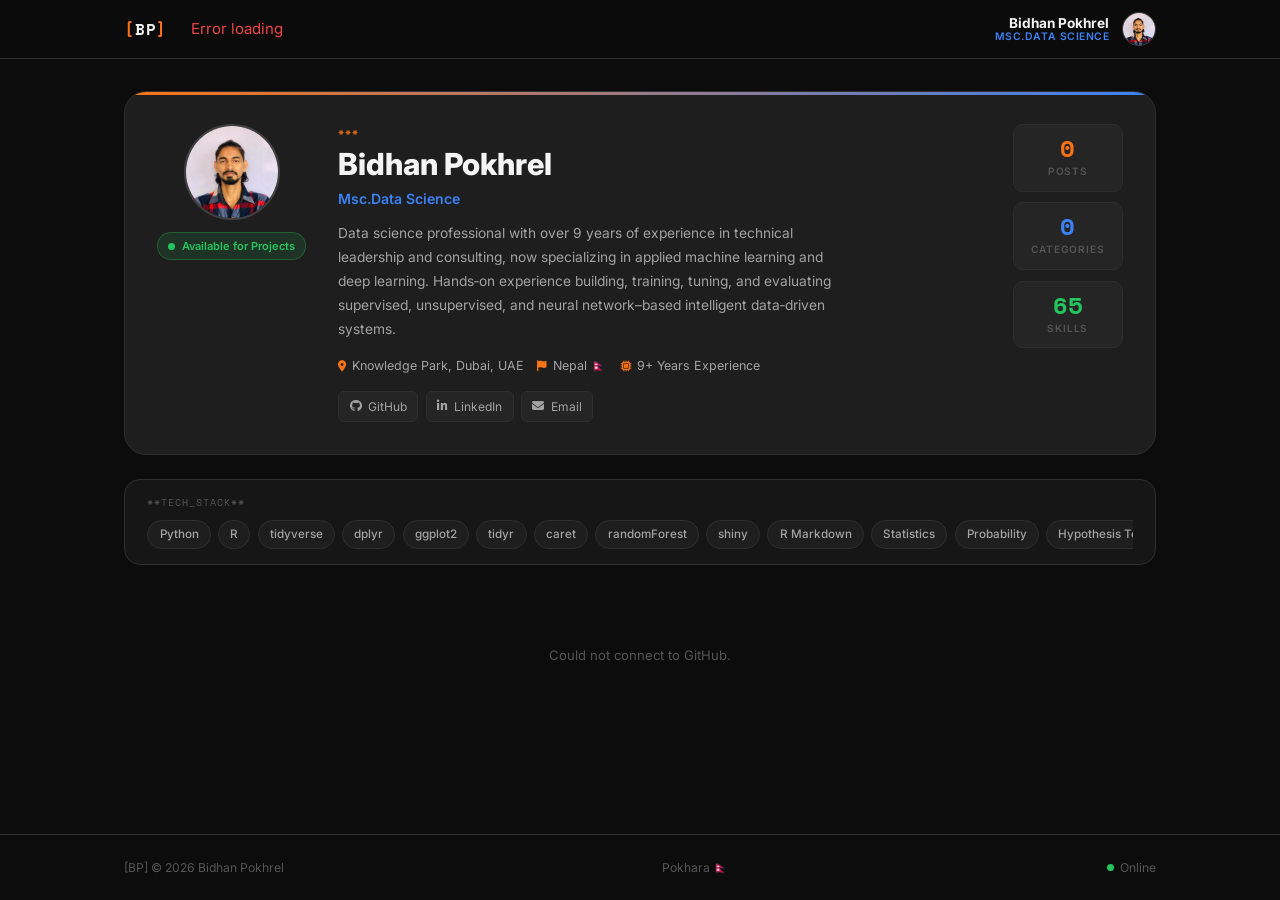
==== commit 819cd7b0: "." ====
--- a/index.html
+++ b/index.html
@@ -24,15 +24,22 @@
 
 <header class="site-header">
   <div class="header-inner container">
+    <button id="nav-back-btn" onclick="closePost()" class="btn btn-ghost btn-sm" style="display:none;flex-shrink:0"><i class="fa-solid fa-arrow-left"></i> Back</button>
     <div class="logo" id="nav-logo"><span>[</span>BP<span>]</span></div>
     
     <nav class="main-nav" id="dynamic-nav">
       <!-- Tabs will be injected here automatically -->
       <span style="color: var(--fg-muted); font-size: 0.9rem;">Loading categories...</span>
     </nav>
-        <div style="font-size: 0.7rem; color: var(--blue); font-weight: 600;">MSc.Data Science</div>
-      </div>
-      <div class="avatar mini-avatar" id="nav-avatar" style="width: 36px; height: 36px; font-size: 0.9rem; border-width: 1px; flex-shrink: 0; cursor: pointer;"><img src="images/avatar.png" alt="BP"></div>
+
+    <div class="header-right">
+      <div class="header-info">
+        <div class="header-name">Bidhan Pokhrel</div>
+        <div class="header-role">MSc.Data Science</div>
+      </div>
+      <div class="avatar mini-avatar" id="nav-avatar" onclick="window.scrollTo({top:0,behavior:'smooth'})">
+        <img src="images/avatar.png" alt="BP">
+      </div>
     </div>
   </div>
 </header>
@@ -93,6 +100,15 @@
        <div class="loading-spinner"><i class="fa-solid fa-circle-notch fa-spin"></i> Loading content from repository...</div>
     </div>
   </div>
+    <!-- POST VIEWER: full-width iframe sits between header and footer -->
+    <div id="post-viewer" style="display:none">
+      <iframe id="post-iframe"
+        style="display:block;width:100%;height:calc(100vh - 58px - 50px);border:none;background:var(--bg)"
+        scrolling="yes"
+        title="Post content">
+      </iframe>
+    </div>
+
 </main>
 
 <footer class="site-footer">
@@ -109,283 +125,212 @@
 <div id="toast-container"></div>
 
 <script>
-const SKILLS = [
-  // Programming Languages
-  'Python', 'R',
-
-  // R Programming Tools & Packages
-  'tidyverse', 'dplyr', 'ggplot2', 'tidyr',
-  'caret', 'randomForest', 'shiny', 'R Markdown',
-
-  // Mathematics & Statistics
-  'Statistics', 'Probability', 'Hypothesis Testing',
-
-  // Data Science & Analytics
-  'Data Analysis', 'Data Analytics',
-  'Exploratory Data Analysis (EDA)',
-  'Feature Engineering',
-  'Time Series Analysis',
-  'Regression', 'Classification', 'Clustering',
-  'Model Evaluation', 'Cross Validation',
-
-  // Machine Learning & AI
-  'Machine Learning', 'Deep Learning',
-  'Explainable AI (SHAP, LIME)',
-  'Natural Language Processing (NLP)',
-  'Computer Vision',
-  'Generative AI',
-  'Large Language Models (LLMs)',
-  'Prompt Engineering',
-  'Retrieval-Augmented Generation (RAG)',
-  'LangChain',
-
-  // Frameworks & Libraries
-  'TensorFlow', 'PyTorch',
-  'Pandas', 'NumPy',
-
-  // Big Data & Data Engineering
-  'Apache Spark', 'PySpark',
-  'Hadoop',
-  'ETL Pipelines',
-  'Data Modeling',
-  'Data Quality',
-
-  // Databases
-  'SQL', 'NoSQL',
-  'MySQL','MongoDB',
-
-  // Cloud & MLOps
-  'AWS', 'GCP','Docker','MLflow',
-  'CI/CD for Machine Learning',
-  'Model Deployment',
-  'Monitoring & Drift Detection',
-  
-  // Visualization & BI
-  'Data Visualization',
-  'Tableau',
-  'Power BI',
-  'Matplotlib',
-  'Seaborn',
-  'Altair',
-
-  // Business & Documentation
-  'Business Requirements Documentation (BRD)',
-  'RFP Analysis',
-  'Stakeholder Communication',
-  'Requirement Elicitation',
-  'KPI Definition'
+const SKILLS=[
+  'Python','R','tidyverse','dplyr','ggplot2','tidyr','caret','randomForest','shiny','R Markdown',
+  'Statistics','Probability','Hypothesis Testing','Data Analysis','Data Analytics',
+  'Exploratory Data Analysis (EDA)','Feature Engineering','Time Series Analysis',
+  'Regression','Classification','Clustering','Model Evaluation','Cross Validation',
+  'Machine Learning','Deep Learning','Explainable AI (SHAP, LIME)',
+  'Natural Language Processing (NLP)','Computer Vision','Generative AI',
+  'Large Language Models (LLMs)','Prompt Engineering',
+  'Retrieval-Augmented Generation (RAG)','LangChain',
+  'TensorFlow','PyTorch','Pandas','NumPy',
+  'Apache Spark','PySpark','Hadoop','ETL Pipelines','Data Modeling','Data Quality',
+  'SQL','NoSQL','MySQL','MongoDB',
+  'AWS','GCP','Docker','MLflow','CI/CD for Machine Learning',
+  'Model Deployment','Monitoring & Drift Detection',
+  'Data Visualization','Tableau','Power BI','Matplotlib','Seaborn','Altair',
+  'Business Requirements Documentation (BRD)','RFP Analysis',
+  'Stakeholder Communication','Requirement Elicitation','KPI Definition'
 ];
 
-document.getElementById('fy').textContent = new Date().getFullYear();
-document.getElementById('stat-skills').textContent = SKILLS.length;
+document.getElementById('fy').textContent=new Date().getFullYear();
+document.getElementById('stat-skills').textContent=SKILLS.length;
 buildMarquee();
 
-function buildMarquee() {
-  const html = SKILLS.map(s => `<span class="skill-pill">${s}</span>`).join('');
-  document.getElementById('skills-a').innerHTML = html;
-  document.getElementById('skills-b').innerHTML = html;
-}
-
-// Format folder/file names as readable labels
-function formatTitle(str) {
-  return str.replace(/-/g, ' ').replace(/_/g, ' ')
-            .replace(/\.html$/i, '')
-            .replace(/\b\w/g, l => l.toUpperCase());
-}
-
-// ════════════════════════════════════════════════════════
-// LOAD CONTENT
-// Uses your existing git tree API (one call, gets everything).
-// Now supports two layouts inside a category folder:
-//   A)  category/post.html              ← simple file
-//   B)  category/post-folder/index.html ← folder with images
-// Cards navigate directly — no iframe.
-// ════════════════════════════════════════════════════════
-const GITHUB_API = "https://api.github.com/repos/bidhan-pokhrel/bidhanpokhrel.github.io/git/trees/main?recursive=1";
-const GITHUB_RAW = "https://raw.githubusercontent.com/bidhan-pokhrel/bidhanpokhrel.github.io/main";
-const EXCLUDE    = new Set(['.git','assets','css','js','images','posts']);
-
-async function loadDynamicContent() {
-  try {
-    const res = await fetch(GITHUB_API);
-    if (!res.ok) throw new Error('Could not fetch repo tree');
-    const data = await res.json();
-
-    // ── Group posts by top-level category folder ──────────
-    const categories = {};
-    // dedup key → entry map so subfolder index.html isn't counted twice
-    const seen = {};
-
-    data.tree.forEach(item => {
-      if (item.type !== 'blob' || !item.path.endsWith('.html')) return;
-      const parts = item.path.split('/');
-      const cat   = parts[0];
-      if (EXCLUDE.has(cat) || parts.length < 2) return;
-
-      if (!categories[cat]) categories[cat] = [];
-
-      if (parts.length === 2) {
-        // Layout A: category/post.html
-        const key = item.path;
-        if (!seen[key]) { seen[key] = true; categories[cat].push({ path: item.path, url: '/' + item.path }); }
-
-      } else if (parts.length === 3 && parts[2] === 'index.html') {
-        // Layout B: category/post-folder/index.html  →  card links to /category/post-folder/
-        const key = parts[0] + '/' + parts[1];
-        if (!seen[key]) { seen[key] = true; categories[cat].push({ path: item.path, url: '/' + key + '/' }); }
+function buildMarquee(){
+  const h=SKILLS.map(s=>`<span class="skill-pill">${s}</span>`).join('');
+  document.getElementById('skills-a').innerHTML=h;
+  document.getElementById('skills-b').innerHTML=h;
+}
+
+function formatTitle(s){
+  return s.replace(/-/g,' ').replace(/_/g,' ').replace(/\.html$/i,'')
+          .replace(/\b\w/g,l=>l.toUpperCase());
+}
+
+const GH_API='https://api.github.com/repos/bidhan-pokhrel/bidhanpokhrel.github.io/git/trees/main?recursive=1';
+const GH_RAW='https://raw.githubusercontent.com/bidhan-pokhrel/bidhanpokhrel.github.io/main';
+const EXCL  =new Set(['.git','assets','css','js','images','posts']);
+
+async function loadDynamicContent(){
+  try{
+    const res=await fetch(GH_API);
+    if(!res.ok) throw new Error('Could not fetch repo tree');
+    const data=await res.json();
+
+    const cats={},seen={};
+    data.tree.forEach(item=>{
+      if(item.type!=='blob'||!item.path.endsWith('.html'))return;
+      const parts=item.path.split('/'),cat=parts[0];
+      if(EXCL.has(cat)||parts.length<2)return;
+      if(!cats[cat])cats[cat]=[];
+      if(parts.length===2){
+        if(!seen[item.path]){seen[item.path]=1;cats[cat].push({path:item.path});}
+      }else if(parts.length===3&&parts[2]==='index.html'){
+        const k=parts[0]+'/'+parts[1];
+        if(!seen[k]){seen[k]=1;cats[cat].push({path:item.path});}
       }
     });
 
-    const folderNames = Object.keys(categories).sort();
-    const totalPosts  = folderNames.reduce((s, c) => s + categories[c].length, 0);
-
-    document.getElementById('stat-posts').textContent = totalPosts;
-    document.getElementById('stat-apps').textContent  = folderNames.length;
-
-    if (!folderNames.length) {
-      document.getElementById('dynamic-nav').innerHTML = '<span>No categories found.</span>';
-      document.getElementById('dynamic-tabs-container').innerHTML = `
-        <div class="empty" style="padding:2rem;text-align:center;color:var(--fg-muted)">
-          <div class="empty-icon"><i class="fa-solid fa-folder-open"></i></div>
-          <h3>Nothing here yet</h3>
-          <p>Create a folder (e.g. <code>devblog</code>) and push an HTML file to GitHub.</p>
-        </div>`;
+    const folders=Object.keys(cats).sort();
+    const total=folders.reduce((s,c)=>s+cats[c].length,0);
+    document.getElementById('stat-posts').textContent=total;
+    document.getElementById('stat-apps').textContent=folders.length;
+
+    if(!folders.length){
+      document.getElementById('dynamic-nav').innerHTML='<span style="color:var(--t3)">No categories found</span>';
+      document.getElementById('dynamic-tabs-container').innerHTML=`<div class="empty" style="text-align:center;padding:3rem"><div class="empty-icon"><i class="fa-solid fa-folder-open"></i></div><h3>Nothing here yet</h3><p>Create a folder and push an HTML file to GitHub.</p></div>`;
       return;
     }
 
-    // ── Build nav tabs immediately ────────────────────────
-    const navContainer = document.getElementById('dynamic-nav');
-    navContainer.innerHTML = '';
-    folderNames.forEach((folder, i) => {
-      const btn = document.createElement('button');
-      btn.className   = `nav-btn ${i === 0 ? 'active' : ''}`;
-      btn.dataset.tab = folder;
-      btn.innerHTML   = `<i class="fa-solid fa-folder"></i> ${formatTitle(folder)}`;
-      btn.addEventListener('click', () => {
-        document.querySelectorAll('.nav-btn').forEach(b => b.classList.remove('active'));
-        document.querySelectorAll('.tab-pane').forEach(p => p.classList.remove('active'));
+    // Build nav tabs
+    const nav=document.getElementById('dynamic-nav');
+    nav.innerHTML='';
+    folders.forEach((folder,i)=>{
+      const btn=document.createElement('button');
+      btn.className=`nav-btn${i===0?' active':''}`;
+      btn.dataset.tab=folder;
+      btn.innerHTML=`<i class="fa-solid fa-folder"></i> ${formatTitle(folder)}`;
+      btn.addEventListener('click',()=>{
+        closePost();
+        document.querySelectorAll('.nav-btn').forEach(b=>b.classList.remove('active'));
+        document.querySelectorAll('.tab-pane').forEach(p=>p.classList.remove('active'));
         btn.classList.add('active');
-        document.getElementById('tab-' + folder)?.classList.add('active');
-        document.getElementById('dynamic-tabs-container').scrollIntoView({ behavior: 'smooth' });
+        document.getElementById('tab-'+folder)?.classList.add('active');
+        document.getElementById('dynamic-tabs-container').scrollIntoView({behavior:'smooth'});
       });
-      navContainer.appendChild(btn);
+      nav.appendChild(btn);
     });
 
-    // ── Build tab panes with skeletons ────────────────────
-    const tabsContainer = document.getElementById('dynamic-tabs-container');
-    tabsContainer.innerHTML = '';
-    folderNames.forEach((folder, i) => {
-      const pane = document.createElement('div');
-      pane.className = `tab-pane ${i === 0 ? 'active' : ''}`;
-      pane.id = `tab-${folder}`;
-      pane.innerHTML = `
-        <div class="section-hdr">
-          <div>
-            <div class="section-tag">// ${folder.toUpperCase().replace(/-/g,'_')}</div>
-            <h2 class="section-h">${formatTitle(folder)}</h2>
-          </div>
-        </div>
-        <div class="posts-grid" id="grid-${folder}">
-          <div class="loading-cards">
-            <div class="skeleton"></div>
-            <div class="skeleton"></div>
-            <div class="skeleton"></div>
-          </div>
-        </div>`;
-      tabsContainer.appendChild(pane);
+    // Build tab panes with skeletons
+    const tabsEl=document.getElementById('dynamic-tabs-container');
+    tabsEl.innerHTML='';
+    folders.forEach((folder,i)=>{
+      const pane=document.createElement('div');
+      pane.className=`tab-pane${i===0?' active':''}`;
+      pane.id=`tab-${folder}`;
+      pane.innerHTML=`<div class="section-hdr"><div><div class="section-tag">// ${folder.toUpperCase().replace(/-/g,'_')}</div><h2 class="section-h">${formatTitle(folder)}</h2></div></div><div class="posts-grid" id="grid-${folder}"><div class="loading-cards"><div class="skeleton"></div><div class="skeleton"></div><div class="skeleton"></div></div></div>`;
+      tabsEl.appendChild(pane);
     });
 
-    // ── Fetch metadata for all posts in parallel ──────────
-    await Promise.all(folderNames.map(async folder => {
-      const entries = categories[folder];
-      const metas   = await Promise.all(entries.map(fetchMeta));
-      const posts   = metas.filter(Boolean)
-                           .sort((a,b) => new Date(b.date||0) - new Date(a.date||0));
-      renderGrid(folder, posts);
+    // Fetch post metadata in parallel
+    await Promise.all(folders.map(async folder=>{
+      const metas=await Promise.all(cats[folder].map(fetchMeta));
+      const posts=metas.filter(Boolean).sort((a,b)=>new Date(b.date||0)-new Date(a.date||0));
+      renderGrid(folder,posts);
     }));
 
-  } catch (err) {
+  }catch(err){
     console.error(err);
-    document.getElementById('dynamic-nav').innerHTML =
-      '<span style="color:var(--red)">Error loading categories</span>';
-    document.getElementById('dynamic-tabs-container').innerHTML =
-      `<div class="empty" style="text-align:center;color:var(--fg-muted)">
-        <p>Could not connect to GitHub. Make sure you have pushed your folders to the main branch.</p>
-       </div>`;
+    document.getElementById('dynamic-nav').innerHTML='<span style="color:var(--red)">Error loading</span>';
+    document.getElementById('dynamic-tabs-container').innerHTML=`<div class="empty" style="text-align:center"><p>Could not connect to GitHub.</p></div>`;
   }
 }
 
-// ── Fetch one HTML and read its <meta> tags ───────────────
-async function fetchMeta(entry) {
-  try {
-    const r    = await fetch(`${GITHUB_RAW}/${entry.path}?v=${Date.now()}`);
-    if (!r.ok) return null;
-    const html = await r.text();
-    const doc  = new DOMParser().parseFromString(html, 'text/html');
-    const meta = n => doc.querySelector(`meta[name="${n}"]`)?.getAttribute('content')?.trim()||'';
-
-    if (meta('post-hidden') === 'true') return null;
-
-    // Cover: if a relative filename, resolve to the correct path
-    let cover = meta('post-cover');
-    if (cover && !cover.startsWith('http') && !cover.startsWith('/')) {
-      const dir = entry.path.substring(0, entry.path.lastIndexOf('/') + 1);
-      cover = '/' + dir + cover;
+async function fetchMeta(entry){
+  try{
+    const r=await fetch(`${GH_RAW}/${entry.path}?v=${Date.now()}`);
+    if(!r.ok)return null;
+    const html=await r.text();
+    const doc=new DOMParser().parseFromString(html,'text/html');
+    const meta=n=>doc.querySelector(`meta[name="${n}"]`)?.getAttribute('content')?.trim()||'';
+    if(meta('post-hidden')==='true')return null;
+    let cover=meta('post-cover');
+    if(cover&&!cover.startsWith('http')&&!cover.startsWith('/')){
+      const dir=entry.path.substring(0,entry.path.lastIndexOf('/')+1);
+      cover='/'+dir+cover;
     }
-
-    const rawTitle = doc.querySelector('title')?.textContent || entry.path;
-    const title    = meta('post-title') ||
-                     rawTitle.replace(/\s*[|—–-]\s*Bidhan Pokhrel.*/i,'').trim() ||
-                     formatTitle(entry.path);
-
-    return {
-      url    : entry.url,
-      title,
-      date   : meta('post-date')    || '',
-      excerpt: meta('post-excerpt') || '',
-      tags   : meta('post-tags') ? meta('post-tags').split(',').map(t=>t.trim()).filter(Boolean) : [],
-      cover,
-    };
-  } catch { return null; }
-}
-
-// ── Render one grid ───────────────────────────────────────
-function renderGrid(folder, posts) {
-  const grid = document.getElementById(`grid-${folder}`);
-  if (!grid) return;
-
-  if (!posts.length) {
-    grid.innerHTML = `
-      <div class="empty" style="grid-column:1/-1">
-        <div class="empty-icon"><i class="fa-solid fa-folder-open"></i></div>
-        <h3>Nothing in <code>${folder}/</code> yet</h3>
-        <p>Add an HTML file and push to GitHub — it appears here automatically.</p>
-      </div>`;
+    const raw=doc.querySelector('title')?.textContent||entry.path;
+    const title=meta('post-title')||raw.replace(/\s*[|\u2014\u2013-]\s*Bidhan Pokhrel.*/i,'').trim()||formatTitle(entry.path);
+    return{path:entry.path,title,date:meta('post-date')||'',excerpt:meta('post-excerpt')||'',tags:meta('post-tags')?meta('post-tags').split(',').map(t=>t.trim()).filter(Boolean):[],cover};
+  }catch{return null;}
+}
+
+function renderGrid(folder,posts){
+  const grid=document.getElementById(`grid-${folder}`);
+  if(!grid)return;
+  if(!posts.length){
+    grid.innerHTML=`<div class="empty" style="grid-column:1/-1"><div class="empty-icon"><i class="fa-solid fa-folder-open"></i></div><h3>Nothing in <code>${esc(folder)}/</code> yet</h3><p>Add an HTML file and push.</p></div>`;
     return;
   }
-
-  // Cards link directly — no iframe
-  grid.innerHTML = posts.map(p => `
-    <a href="${p.url}" class="post-card" aria-label="${esc(p.title)}">
-      ${p.cover ? `<div class="card-cover"><img src="${esc(p.cover)}" alt="" loading="lazy"></div>` : ''}
+  grid.innerHTML=posts.map(p=>`
+    <div class="post-card" role="button" tabindex="0"
+         onclick="openPost('${esc(p.path)}')"
+         onkeydown="if(event.key==='Enter')openPost('${esc(p.path)}')"
+         style="cursor:pointer" aria-label="${esc(p.title)}">
+      ${p.cover?`<div class="card-cover"><img src="${esc(p.cover)}" alt="" loading="lazy"></div>`:''}
       <div class="card-body">
-        <div class="card-meta">
-          <span class="card-date">${fmtDate(p.date)}</span>
-        </div>
+        <div class="card-meta"><span class="card-date">${fmtDate(p.date)}</span></div>
         <div class="card-title">${esc(p.title)}</div>
-        ${p.excerpt ? `<p class="card-excerpt">${esc(p.excerpt)}</p>` : ''}
-        ${p.tags.length ? `<div class="tags">${p.tags.map(t=>`<span class="tag">${esc(t)}</span>`).join('')}</div>` : ''}
-      </div>
-    </a>`).join('');
-}
-
-// ── Helpers ───────────────────────────────────────────────
-function esc(s) { return String(s||'').replace(/&/g,'&amp;').replace(/</g,'&lt;').replace(/>/g,'&gt;').replace(/"/g,'&quot;'); }
-function fmtDate(d) {
-  if (!d) return '';
-  try { return new Date(d+'T00:00:00').toLocaleDateString('en-US',{year:'numeric',month:'short',day:'numeric'}); }
-  catch { return d; }
-}
+        ${p.excerpt?`<p class="card-excerpt">${esc(p.excerpt)}</p>`:''}
+        ${p.tags.length?`<div class="tags">${p.tags.map(t=>`<span class="tag">${esc(t)}</span>`).join('')}</div>`:''}
+      </div>
+    </div>`).join('');
+}
+
+// ════════════════════════════════════════════════════════
+// IFRAME VIEWER
+// iframe height = 100vh - header(58px) - footer(50px)
+// Header stays at top, footer stays at bottom — always.
+// ════════════════════════════════════════════════════════
+function openPost(path){
+  const viewer =document.getElementById('post-viewer');
+  const iframe =document.getElementById('post-iframe');
+  const tabsEl =document.getElementById('dynamic-tabs-container');
+  const profile=document.querySelector('.profile-card');
+  const skills =document.querySelector('.skills-strip');
+  const footer =document.querySelector('.site-footer');
+  const main   =document.querySelector('.site-main');
+
+  // Hide portfolio content, show iframe viewer
+  tabsEl.style.display ='none';
+  profile.style.display='none';
+  skills.style.display ='none';
+  main.style.padding   ='0';
+  footer.style.position='sticky';
+  footer.style.bottom  ='0';
+
+  viewer.style.display='block';
+  document.getElementById('nav-back-btn').style.display='inline-flex';
+
+  iframe.src = '/' + path;
+  window.scrollTo({top:0,behavior:'smooth'});
+}
+
+function closePost(){
+  const viewer =document.getElementById('post-viewer');
+  const iframe =document.getElementById('post-iframe');
+  const tabsEl =document.getElementById('dynamic-tabs-container');
+  const profile=document.querySelector('.profile-card');
+  const skills =document.querySelector('.skills-strip');
+  const footer =document.querySelector('.site-footer');
+  const main   =document.querySelector('.site-main');
+
+  iframe.src='';
+  viewer.style.display='none';
+  tabsEl.style.display='block';
+  profile.style.display='flex';
+  skills.style.display='block';
+  main.style.padding='';
+  footer.style.position='';
+  footer.style.bottom='';
+  document.getElementById('nav-back-btn').style.display='none';
+  window.scrollTo({top:0,behavior:'smooth'});
+}
+
+function esc(s){return String(s||'').replace(/&/g,'&amp;').replace(/</g,'&lt;').replace(/>/g,'&gt;').replace(/"/g,'&quot;');}
+function fmtDate(d){if(!d)return '';try{return new Date(d+'T00:00:00').toLocaleDateString('en-US',{year:'numeric',month:'short',day:'numeric'});}catch{return d;}}
 
 loadDynamicContent();
 </script>
--- a/style.css
+++ b/style.css
@@ -28,8 +28,8 @@
   --tr: .16s ease;
 }
 *,*::before,*::after{box-sizing:border-box;margin:0;padding:0}
-html{scroll-behavior:smooth}
-body{background:var(--bg);color:var(--t1);font-family:var(--sans);font-size:15px;line-height:1.65;-webkit-font-smoothing:antialiased}
+html{scroll-behavior:smooth;height:100%}
+body{background:var(--bg);color:var(--t1);font-family:var(--sans);font-size:15px;line-height:1.65;-webkit-font-smoothing:antialiased;min-height:100vh;display:flex;flex-direction:column}
 img{display:block;max-width:100%}
 a{color:var(--blue);text-decoration:none}
 a:hover{text-decoration:underline}
@@ -43,12 +43,19 @@
 .header-inner{display:flex;align-items:center;gap:1rem;height:58px}
 .logo{font-family:var(--mono);font-size:1rem;font-weight:700;letter-spacing:.05em;flex-shrink:0;user-select:none}
 .logo span:first-child,.logo span:last-child{color:var(--orange)}
-.main-nav{display:flex;gap:.2rem;margin-left:.5rem}
+.main-nav{display:flex;gap:.2rem;margin-left:.5rem;flex:1;overflow-x:auto;scrollbar-width:none}.main-nav::-webkit-scrollbar{display:none}.nav-btn{flex-shrink:0}
 .nav-btn{display:flex;align-items:center;gap:.45rem;padding:.42rem .85rem;border-radius:var(--r);font-size:.8rem;font-weight:500;color:var(--t2);transition:color var(--tr),background var(--tr);position:relative}
 .nav-btn:hover{color:var(--t1);background:var(--raised)}
 .nav-btn.active{color:var(--orange)}
 .nav-btn.active::after{content:'';position:absolute;bottom:-1px;left:50%;transform:translateX(-50%);width:24px;height:2px;background:var(--orange);border-radius:2px}
-.header-right{margin-left:auto}
+.header-right{margin-left:auto;display:flex;align-items:center;gap:.8rem}
+.header-info{text-align:right;line-height:1.2}
+.header-name{font-size:.85rem;font-weight:700;color:var(--t1)}
+.header-role{font-size:.65rem;color:var(--blue);font-weight:600;text-transform:uppercase;letter-spacing:.05em}
+
+.mini-avatar{width:34px!important;height:34px!important;border-width:1px!important;font-size:.8rem!important}
+.mini-avatar img{width:100%;height:100%;object-fit:cover}
+
 .btn{display:inline-flex;align-items:center;gap:.4rem;padding:.5rem 1rem;border-radius:var(--r);font-size:.8rem;font-weight:600;transition:all var(--tr);white-space:nowrap;border:1px solid transparent}
 .btn-primary{background:var(--orange);color:#fff;border-color:var(--orange)}
 .btn-primary:hover{background:var(--orange-d)}
@@ -57,7 +64,7 @@
 .btn-sm{padding:.35rem .75rem;font-size:.75rem}
 
 /* ── Main ─────────────────────────────────────────────────── */
-.site-main{padding:2rem 0 5rem}
+.site-main{padding:2rem 0 5rem;flex:1}
 
 /* ── Profile card ─────────────────────────────────────────── */
 .profile-card{background:var(--card);border:1px solid var(--border);border-radius:var(--rxl);padding:2rem;margin-bottom:1.5rem;display:flex;gap:2rem;align-items:flex-start;position:relative;overflow:hidden}
@@ -91,7 +98,7 @@
 .skills-strip{background:var(--surface);border:1px solid var(--border);border-radius:var(--rl);padding:.9rem 1.4rem;margin-bottom:1.5rem;overflow:hidden}
 .strip-label{font-family:var(--mono);font-size:.62rem;color:var(--t3);letter-spacing:.1em;margin-bottom:.55rem}
 .marquee{overflow:hidden}
-.marquee-track{display:flex;animation:scroll 60s linear infinite;width:max-content}
+.marquee-track{display:flex;animation:scroll 120s linear infinite;width:max-content}
 .marquee-track:hover{animation-play-state:paused}
 .marquee-copy{display:flex;gap:.45rem;padding-right:.45rem}
 .skill-pill{display:inline-flex;padding:.26rem .7rem;background:var(--card);border:1px solid var(--border);border-radius:100px;font-size:.73rem;font-weight:500;color:var(--t2);white-space:nowrap;transition:all var(--tr)}
@@ -154,17 +161,9 @@
   .stat-box{flex:1}
   .profile-name{font-size:1.45rem}
   .posts-grid{grid-template-columns:1fr}
-  /* Nav scrolls horizontally on mobile instead of disappearing */
-  .main-nav{overflow-x:auto;scrollbar-width:none;flex-wrap:nowrap}
-  .main-nav::-webkit-scrollbar{display:none}
-  .nav-btn{flex-shrink:0}
+  .main-nav{display:none}
 }
 
-/* ── Nav scroll hint on mobile ─────────────────────────────── */
-@media(max-width:760px){
-  .site-header::after{
-    content:'';position:absolute;right:0;top:0;bottom:0;width:40px;
-    background:linear-gradient(to right,transparent,rgba(12,12,12,.9));
-    pointer-events:none;
-  }
-}
+/* ── Post viewer iframe ─────────────────────────────────────────────── */
+#post-viewer{margin:0;padding:0}
+#post-iframe{display:block;width:100%;height:calc(100vh - 58px - 50px);border:none;background:var(--bg)}
